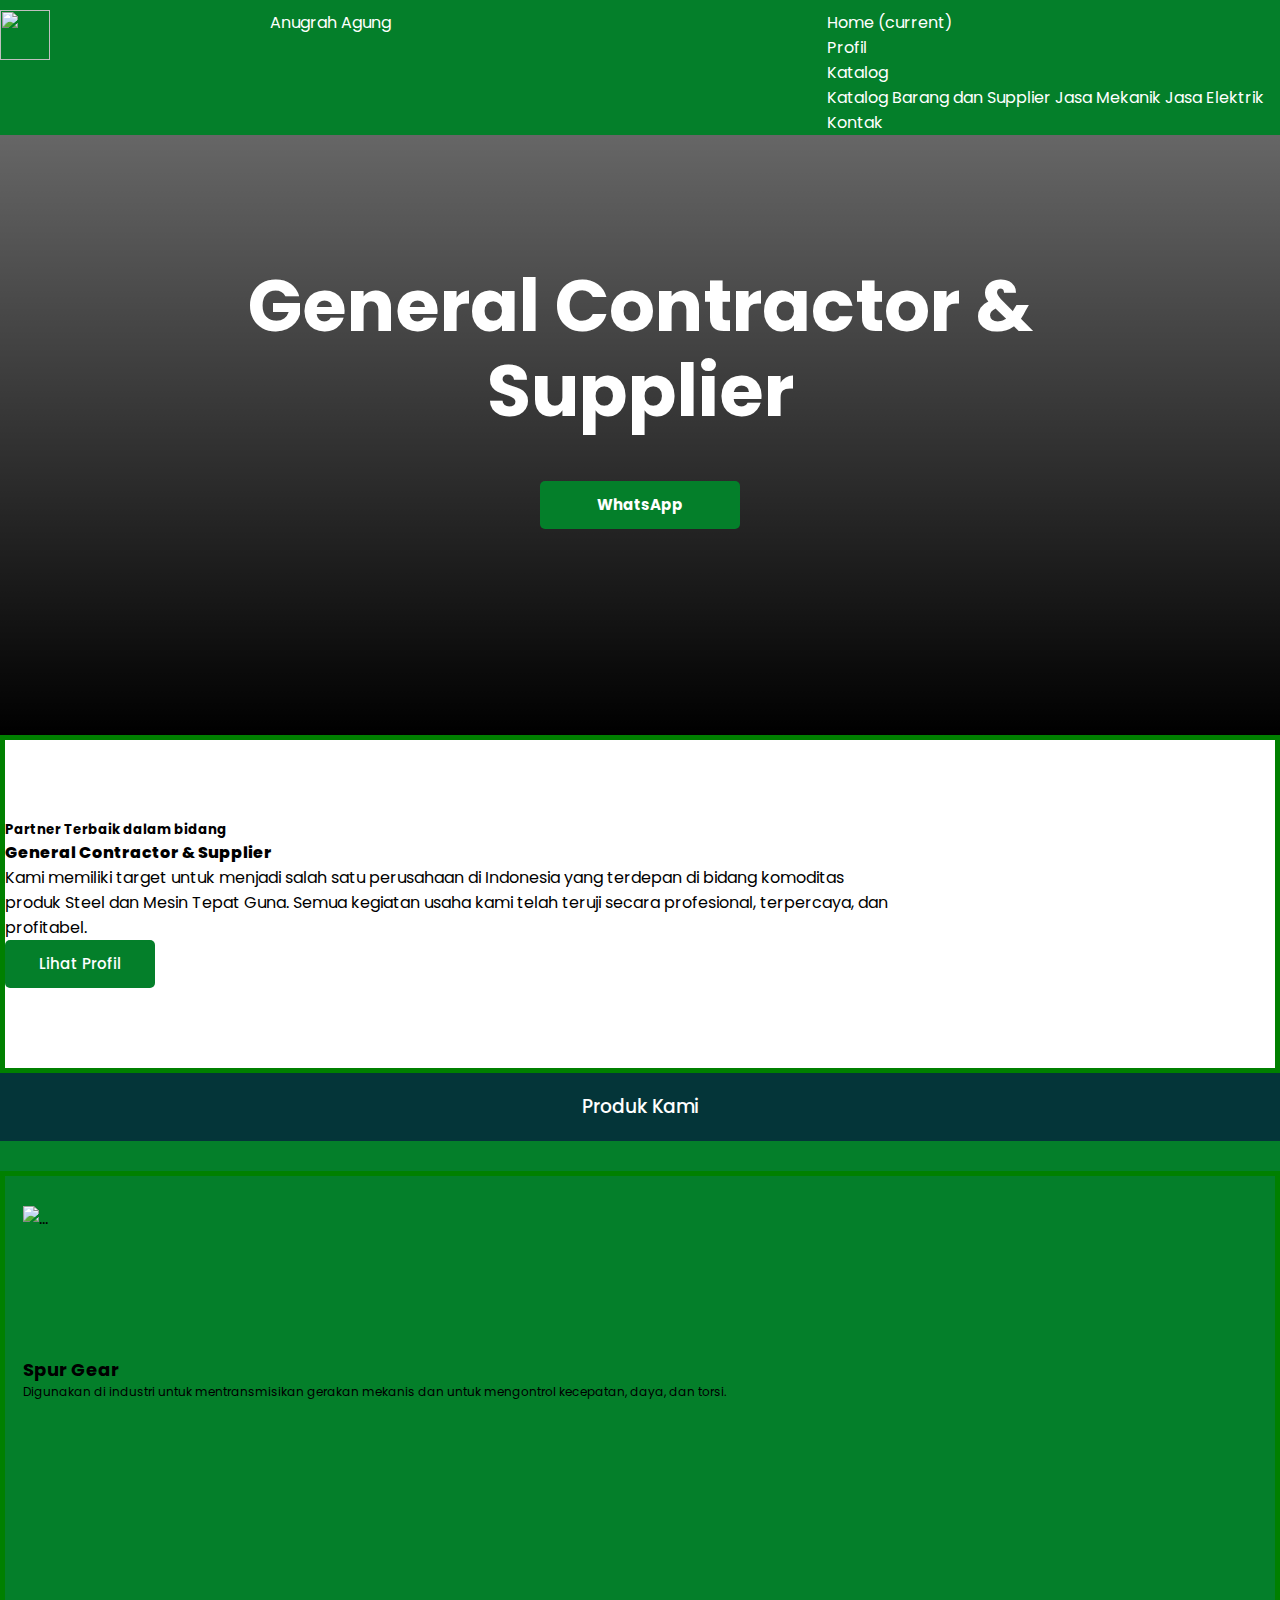
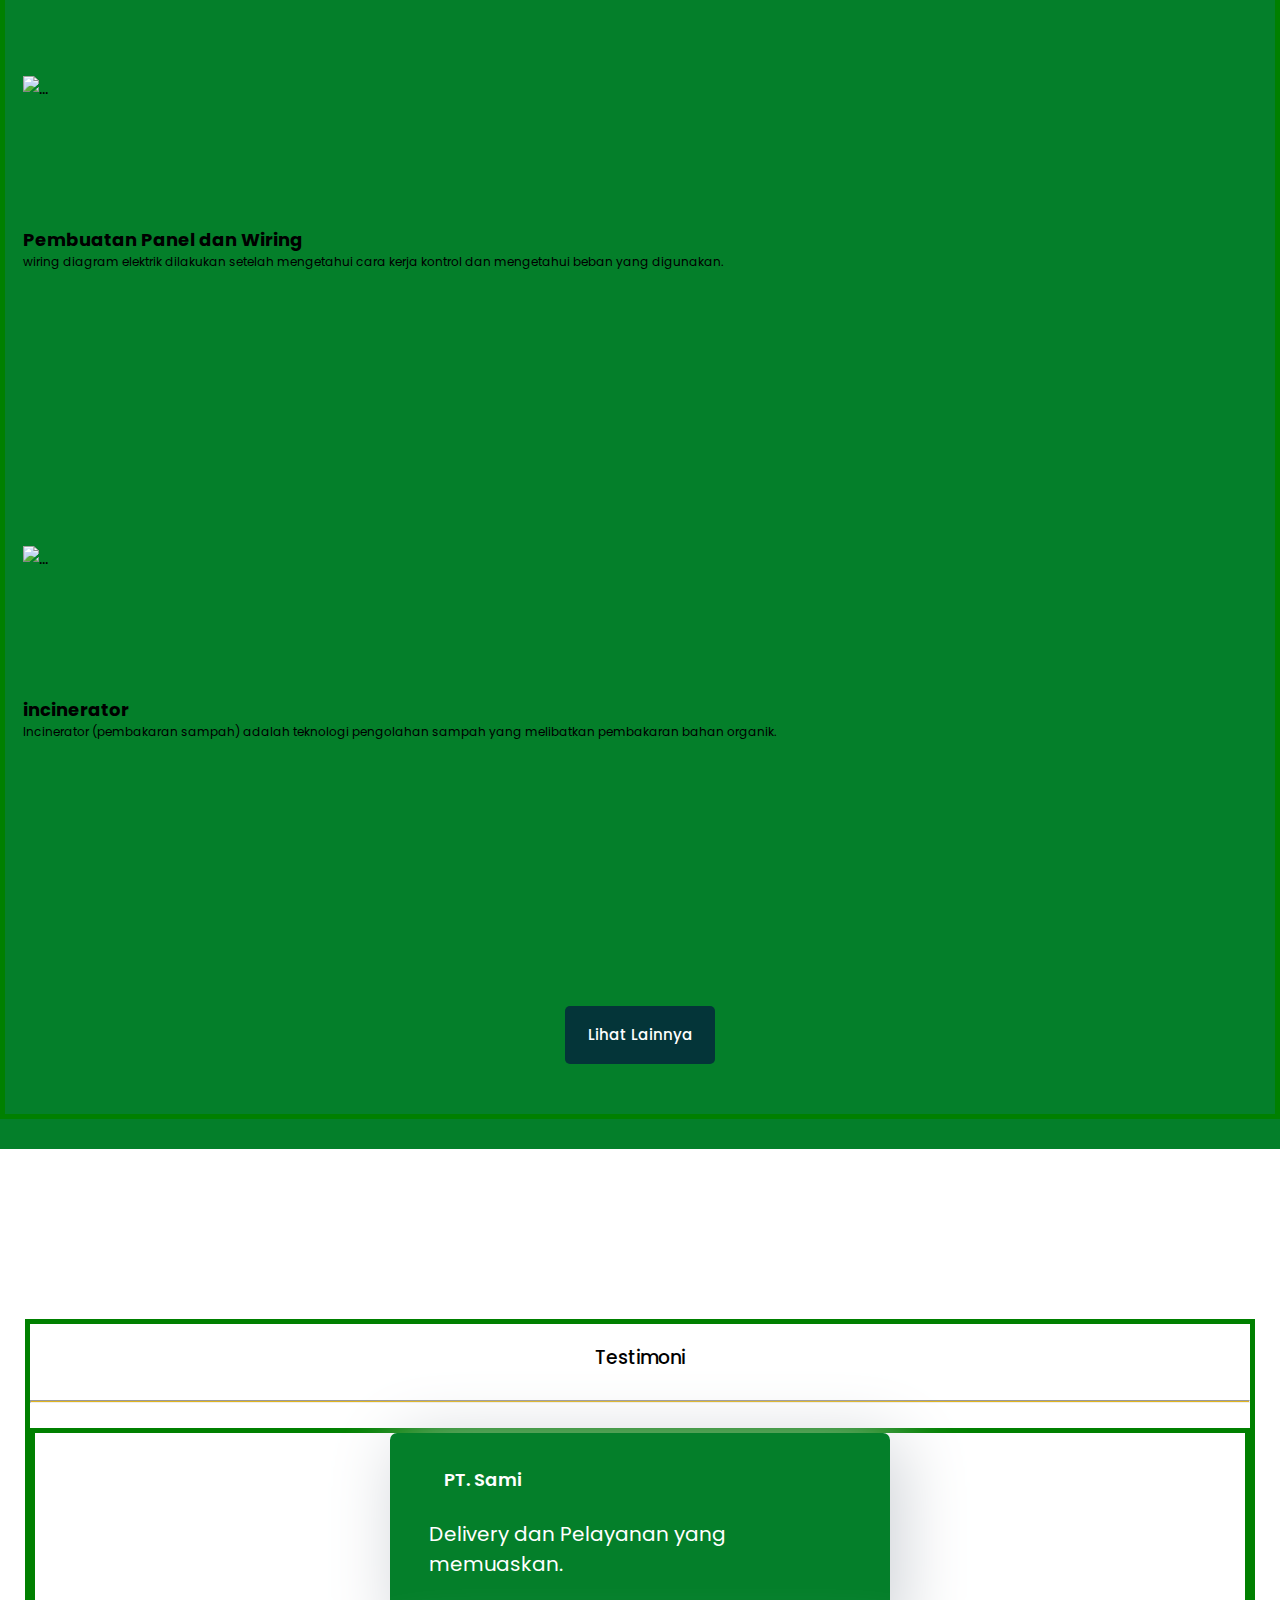
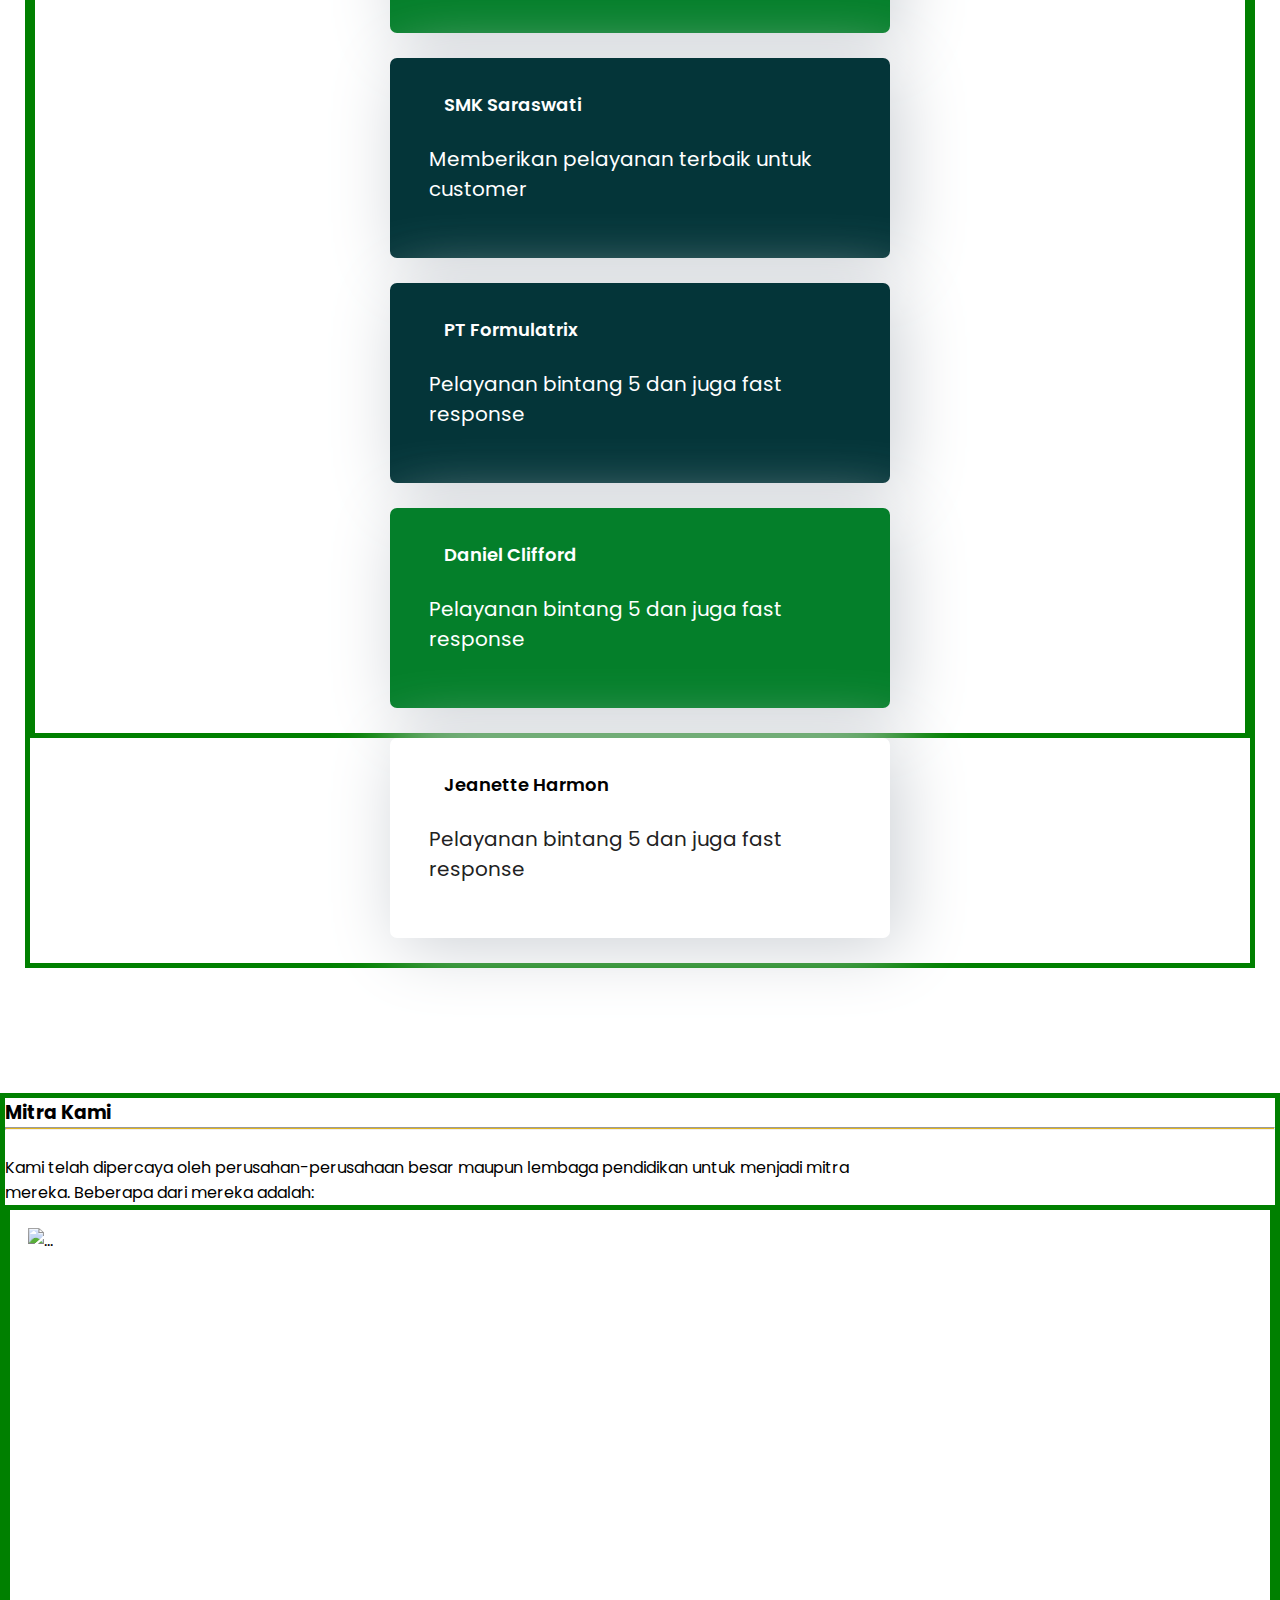
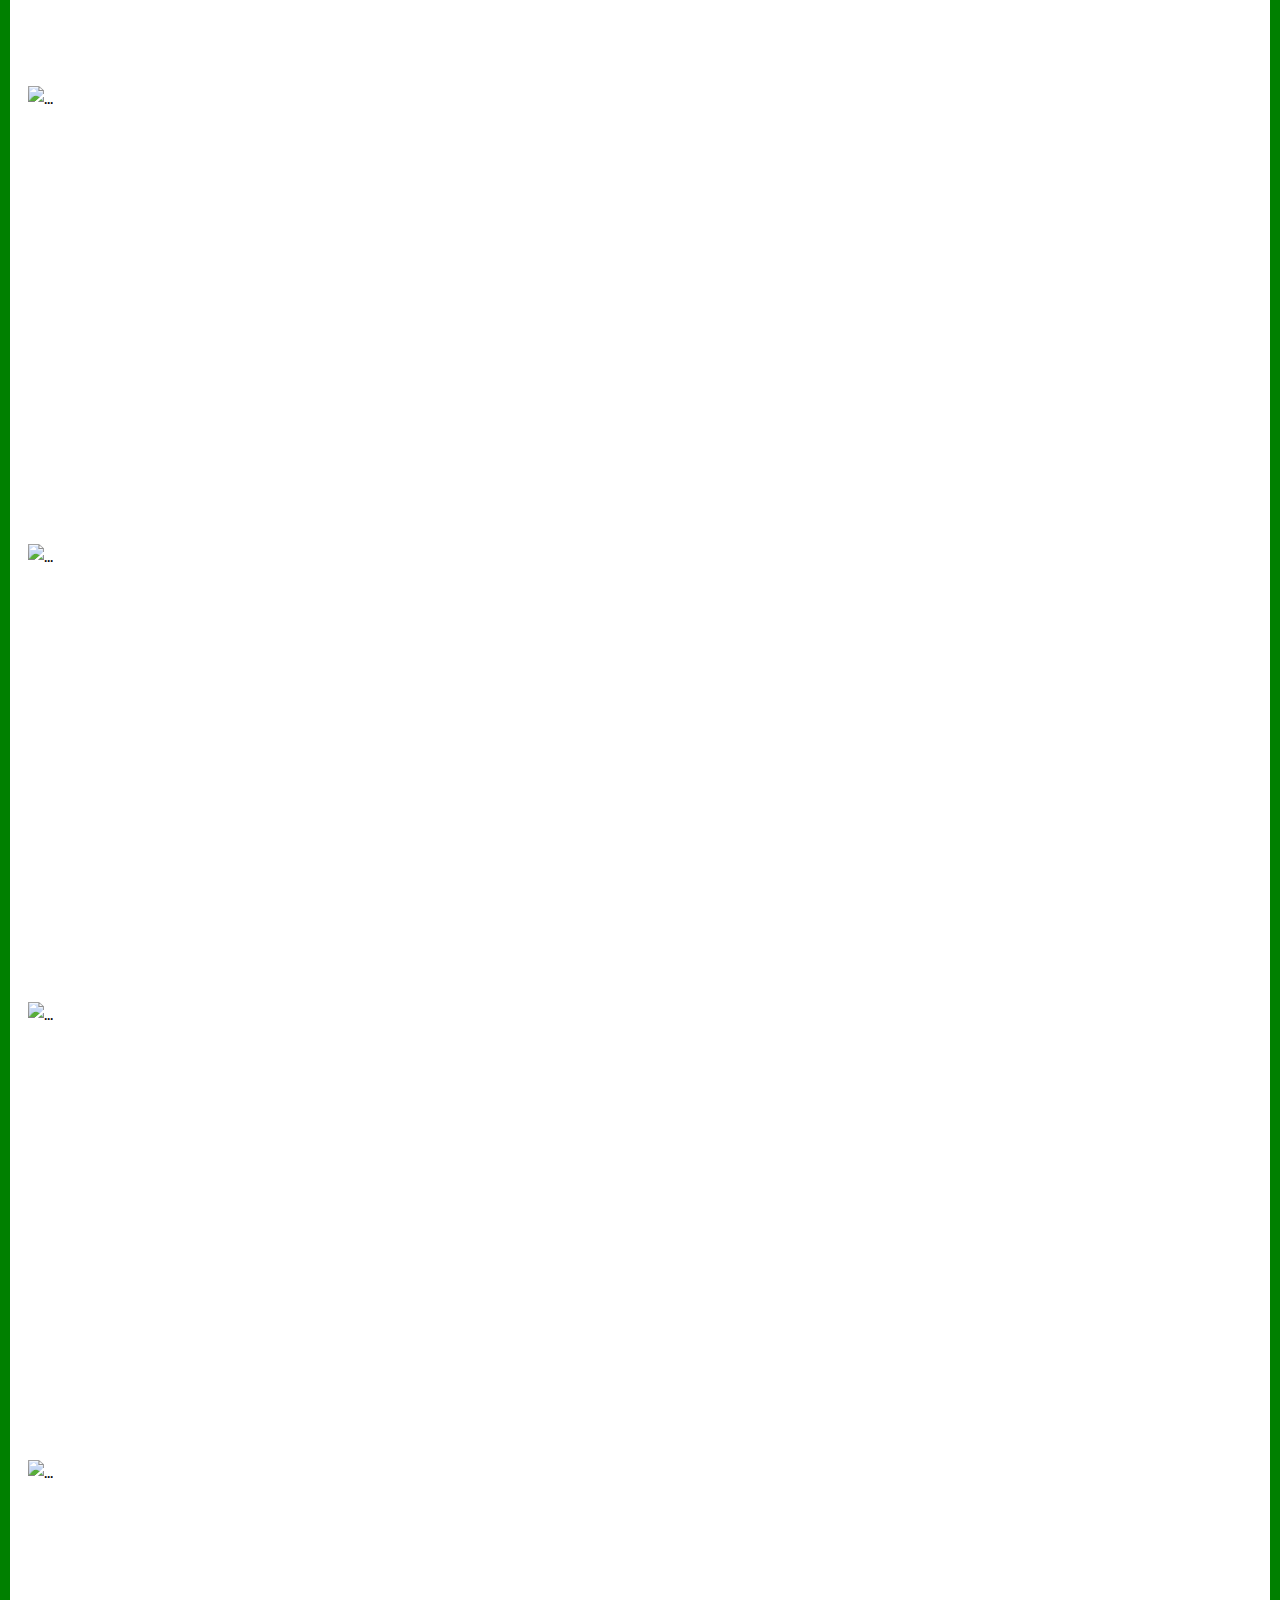
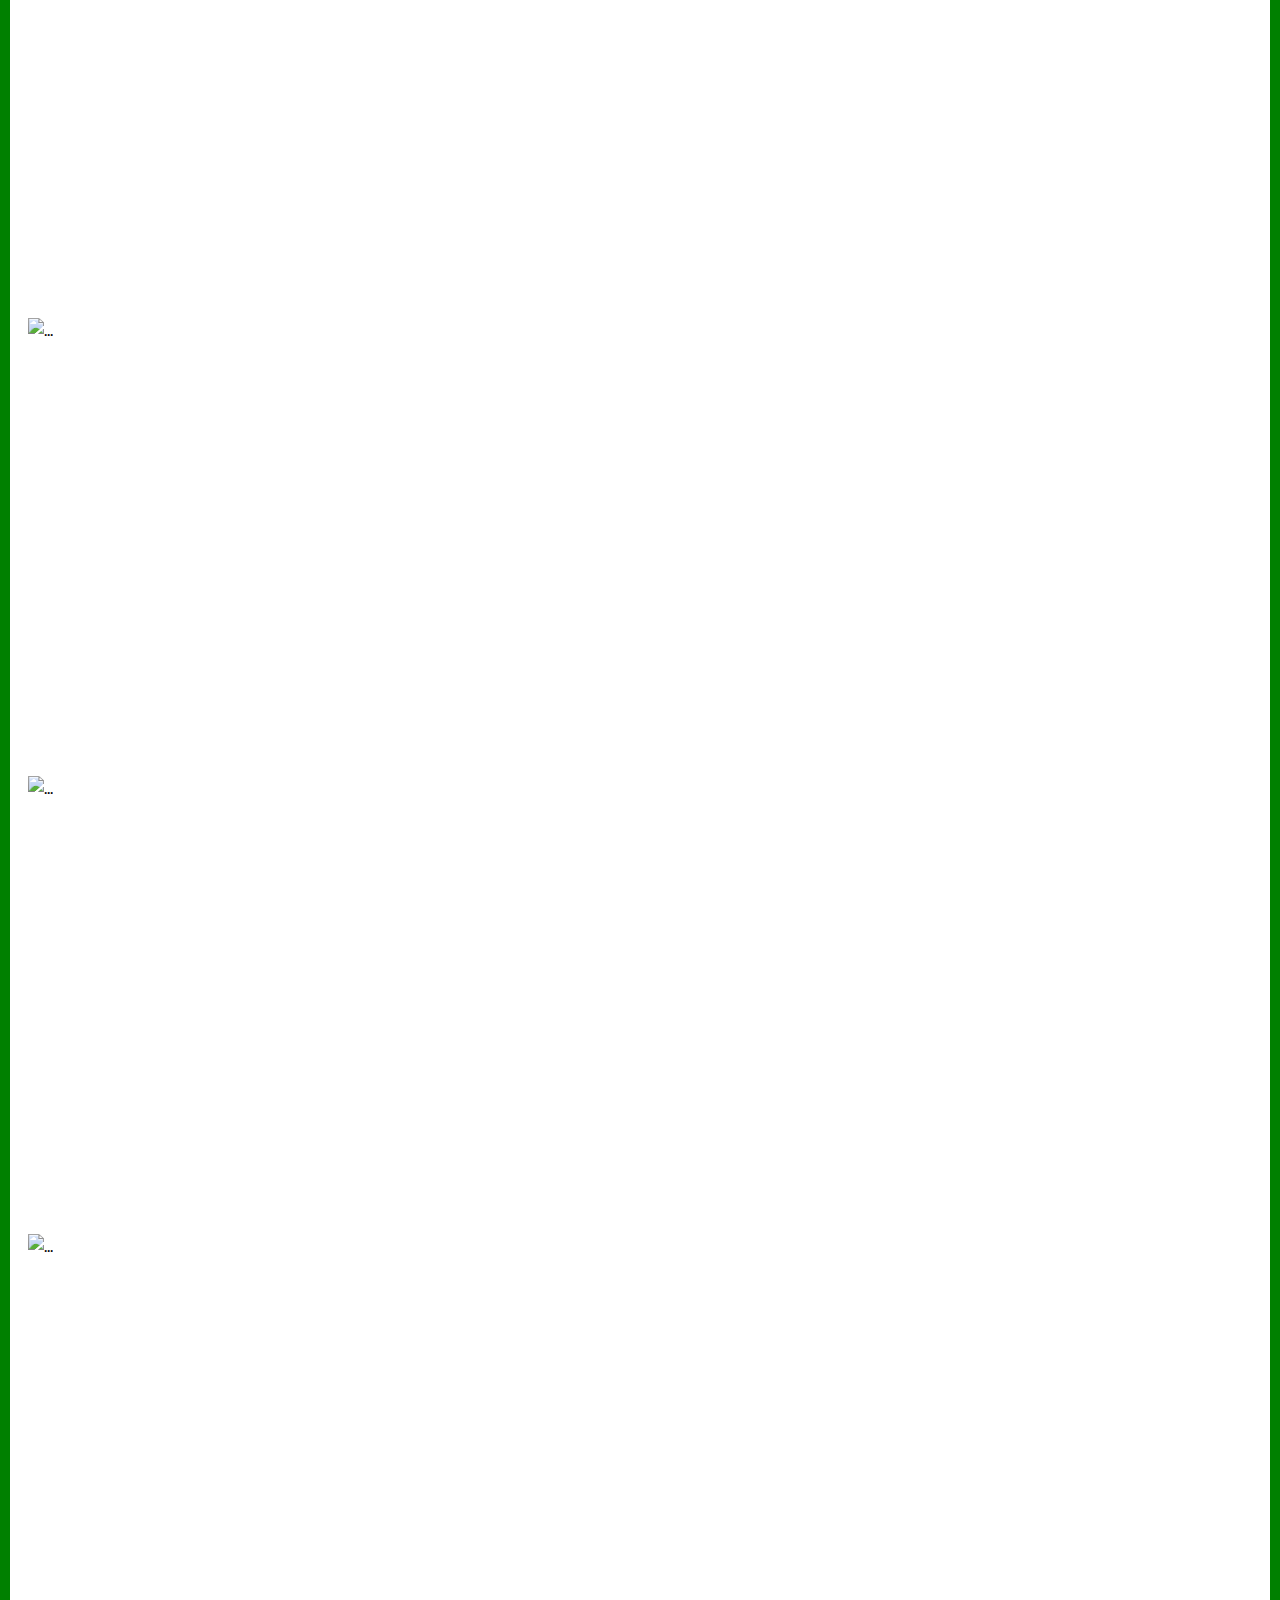
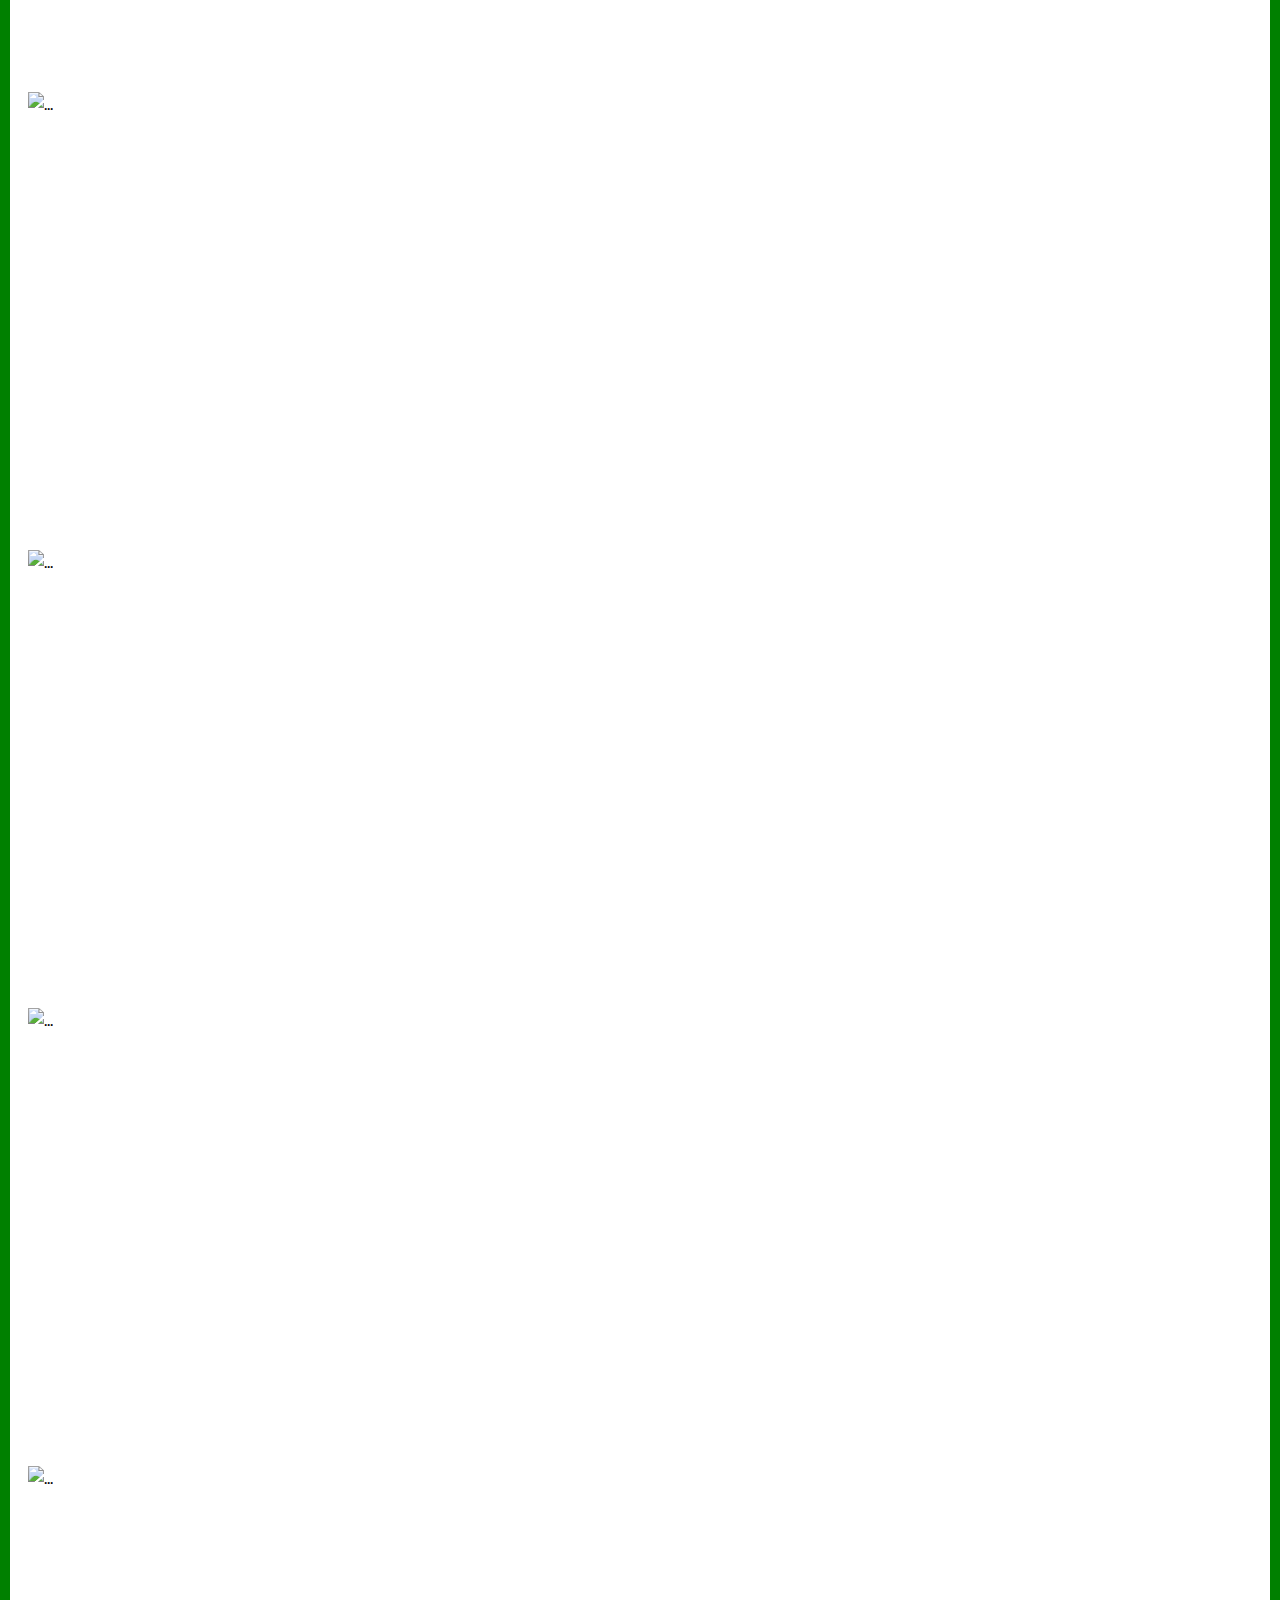
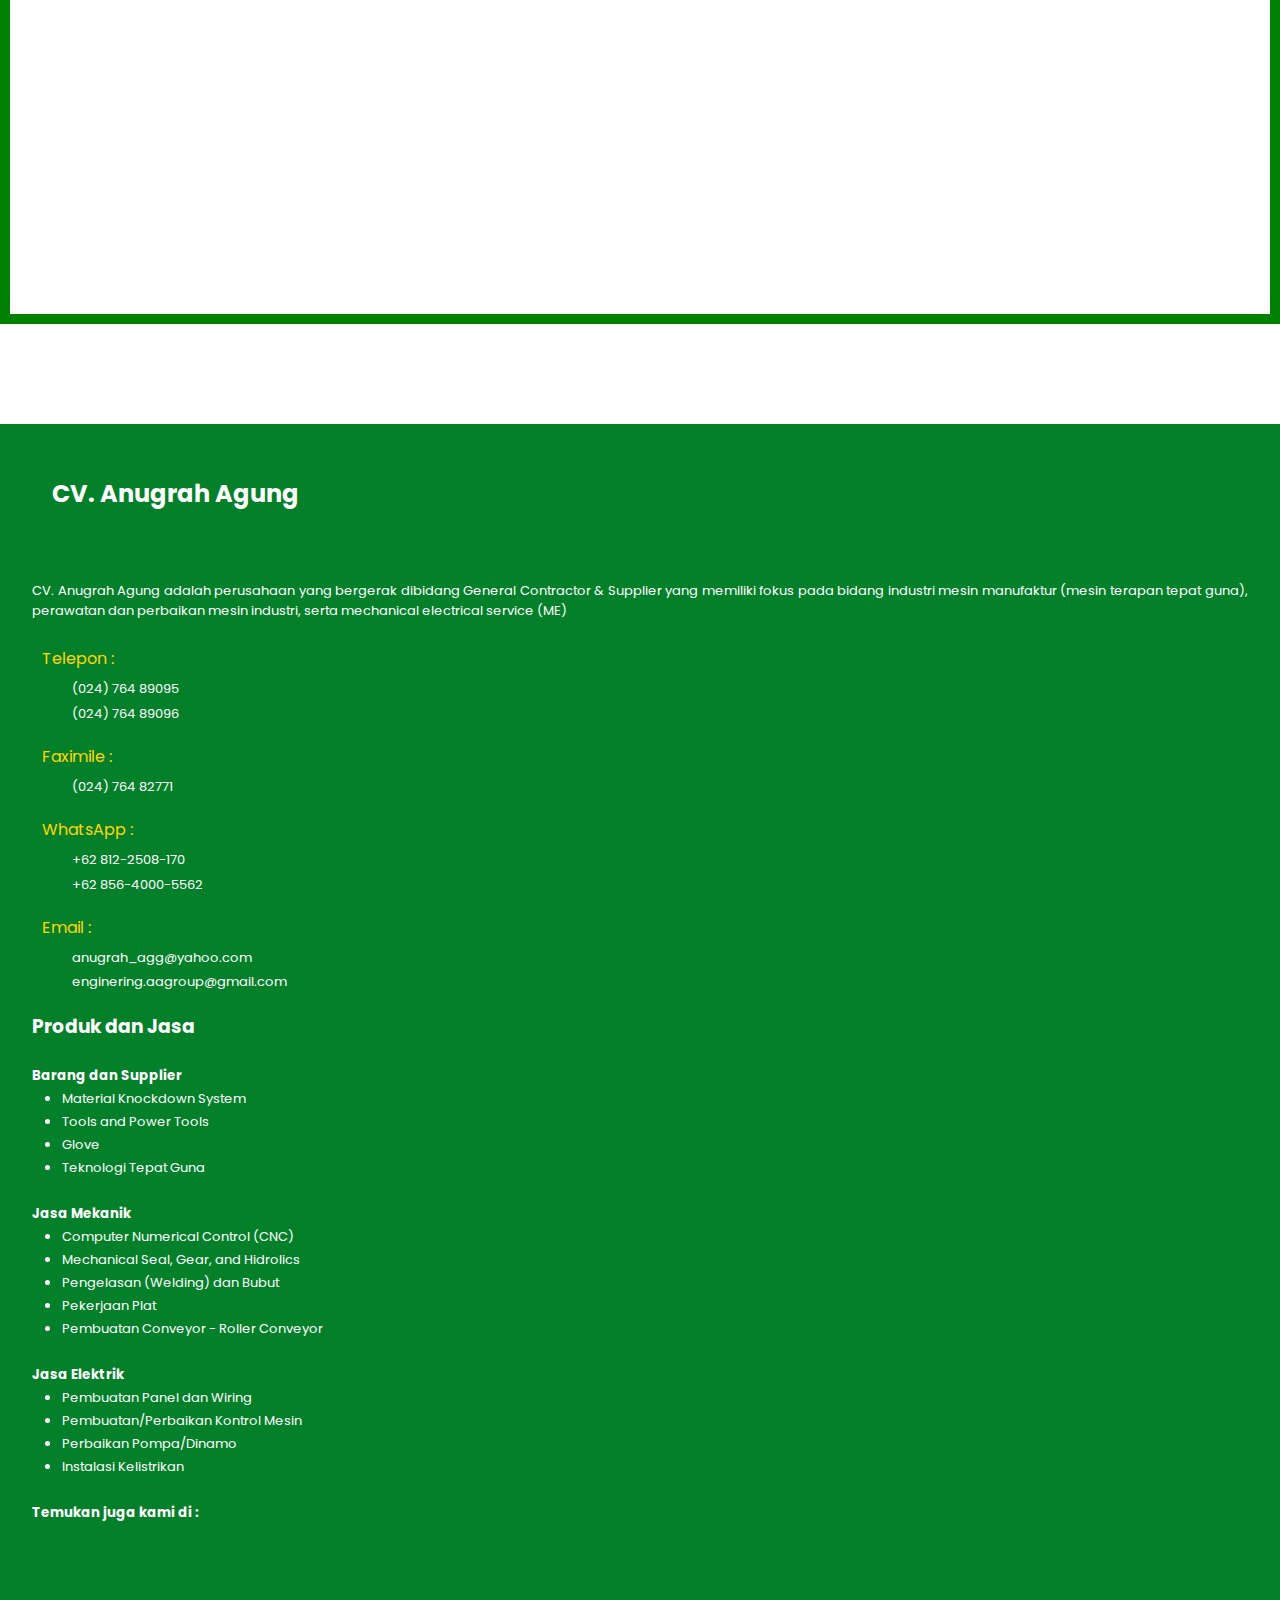
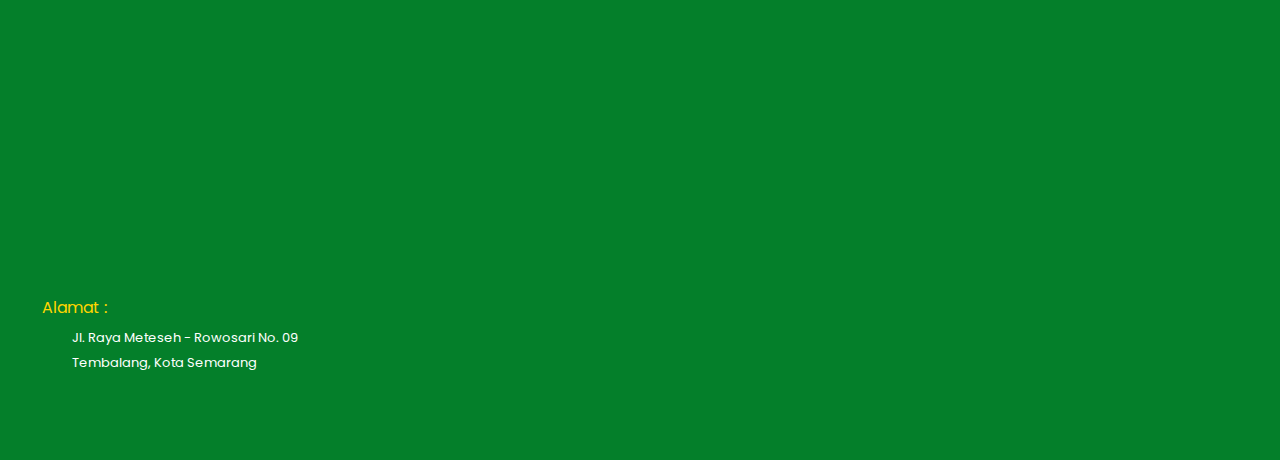
==== index.html @ a9efba34 "Add files via upload" ====
<!DOCTYPE html>
<html lang="en">
<head>
    <meta charset="UTF-8">
    <meta http-equiv="X-UA-Compatible" content="IE=edge">
    <meta name="viewport" content="width=device-width, initial-scale=1.0">
    <title>Home</title>

    <link rel="icon" type="image/x-icon" href="images/logo.png">
    
    <link rel="stylesheet" href="https://cdn.jsdelivr.net/npm/bootstrap@4.6.2/dist/css/bootstrap.min.css" integrity="sha384-xOolHFLEh07PJGoPkLv1IbcEPTNtaed2xpHsD9ESMhqIYd0nLMwNLD69Npy4HI+N" crossorigin="anonymous">
    
    <link rel="stylesheet" href="css/style.css">

    <script type="module" src="js/main.js"></script>
    
</head>
<body>
    
    <my-header></my-header>
    <section class="head">
        <div class="bg-back">
            <h1>General Contractor & Supplier</h1>
            <div class="tombol">
              <h4><a href="#">WhatsApp</a></h4>
            </div>
        </div>
    </section>
    <div class="container">
        <div class="about">
            <h5>Partner Terbaik dalam bidang</h5>
            <h4>General Contractor & Supplier</h4>
            <p>
                Kami memiliki target untuk menjadi salah satu perusahaan di Indonesia yang terdepan di bidang komoditas produk Steel dan Mesin Tepat Guna. Semua kegiatan usaha kami telah teruji secara profesional, terpercaya, dan profitabel.
            </p>
            <div class="lihatprofil">
                <h4><a href="profil.html">Lihat Profil</a></h4>
            </div>
        </div>
    </div>
    <div class="terkini mb">
        <div class="judul produk">
            <h3>Produk Kami</h3>
        </div>
        <div class="konten0">
            <div class="container">
                <div class="row">
                    <div class="col-sm-12 col-md-4 col-lg-4"><a href="katalog.html">
                        <div class="card z">
                            <img src="images/p1.webp" class="card-img-top" alt="...">
                            <div class="card-body">
                              <h5 class="card-title">Spur Gear</h5>
                              <p class="card-text">
                                Digunakan di industri untuk mentransmisikan gerakan mekanis dan untuk mengontrol kecepatan, daya, dan torsi.
                              </p>
                            </div>
                          </div>
                    </a></div>
                    <div class="col-sm-12 col-md-4 col-lg-4"><a href="katalog.html">
                        <div class="card z">
                            <img src="images/pn.jpg" class="card-img-top" alt="...">
                            <div class="card-body">
                              <h5 class="card-title">Pembuatan Panel dan Wiring</h5>
                              <p class="card-text">
                                wiring diagram elektrik dilakukan setelah mengetahui cara kerja kontrol dan mengetahui beban yang digunakan.
                              </p>
                            </div>
                          </div>
                    </a></div>
                    <div class="col-sm-12 col-md-4 col-lg-4"><a href="katalog.html">
                        <div class="card z">
                            <img src="images/p3.webp" class="card-img-top" alt="...">
                            <div class="card-body">
                              <h5 class="card-title">incinerator</h5>
                              <p class="card-text">
                                Incinerator (pembakaran sampah) adalah teknologi pengolahan sampah yang melibatkan pembakaran bahan organik.
                              </p>
                            </div>
                        </div>
                      </a>
                    </div>
                </div>
                <div class="lihatlainnya">
                  <h4><a href="katalog.html">Lihat Lainnya</a></h4>
              </div>
            </div>
        </div>
    </div>
    <div class="testimoni mb">
        <main>
            <section class="container-cards">
                <div class="container">
                    <h3>Testimoni</h3>
                    <hr>
                    <div class="row">
                        <div class="col-sm-12 col-md-12 col-lg-9">
                            <div class="container">
                                <div class="row">
                                    <div class="col-sm-12 col-md-12 col-lg-7">
                                        <div class="card violet cardd">
                                            <div class="card__header">
                                              <img src="./images/Logo-PT-SAMI.webp" alt="">
                                              <div class="header-card__name-container">
                                                <p class="name">PT. Sami</p>
                                              </div>
                                            </div>
                                            
                                            <div class="card__description">
                                              <p>
                                                Delivery dan Pelayanan yang memuaskan.
                                              </p>
                                            </div>
                                          </div>
                                    </div>
                                    <div class="col-sm-12 col-md-12 col-lg-5">
                                        <div class="card grayish cardd">
                                            <div class="card__header">
                                              <img src="./images/smk.png" alt="">
                                              <div class="header-card__name-container">
                                                <p class="name">SMK Saraswati</p>
                                              </div>
                                            </div>
                                            
                                            <div class="card__description">
                                              <p>
                                                Memberikan pelayanan terbaik untuk customer
                                              </p>
                                            </div>
                                          </div>
                                    </div>
                                    <div class="col-sm-12 col-md-12 col-lg-5">
                                        <div class="card grayish cardd">
                                            <div class="card__header">
                                              <img src="./images/fm.png" alt="">
                                              <div class="header-card__name-container">
                                                <p class="name">PT Formulatrix</p>
                                              </div>
                                            </div>
                                            <div class="card__description">
                                              <p>
                                                Pelayanan bintang 5 dan juga fast response
                                              </p>
                                            </div>
                                          </div>
                                    </div>
                                    <div class="col-sm-12 col-md-12 col-lg-7">
                                        <div class="card violet cardd">
                                            <div class="card__header">
                                              <img src="./images/pp.png" alt="">
                                              <div class="header-card__name-container">
                                                <p class="name">Daniel Clifford</p>
                                              </div>
                                            </div>
                                            <div class="card__description">
                                              <p>
                                                Pelayanan bintang 5 dan juga fast response
                                              </p>
                                            </div>
                                          </div>
                                    </div>
                                </div>
                            </div>
                        </div>
                        <div class="col-sm-12 col-md-12 col-lg-3">
                            <div class="card white cardd">
                                <div class="card__header">
                                  <img src="./images/pp.png" alt="">
                                  <div class="header-card__name-container black">
                                    <p class="name black">Jeanette Harmon</p>
                                  </div>
                                </div>
                                <!-- <div class="card__title">
                                  <p>
                                    An overall wonderful and rewarding experience
                                  </p>
                                </div> -->
                                <div class="card__description black">
                                  <p>
                                    Pelayanan bintang 5 dan juga fast response
                                  </p>
                                </div>
                              </div>
                        </div>
                    </div>
                </div>
            </section>
          </main>
    </div>
    <div class="container mb">
        <div class="mitra">
            <h3>Mitra Kami</h3><hr>
            <p>
                Kami telah dipercaya oleh perusahan-perusahaan besar maupun lembaga pendidikan untuk menjadi mitra mereka. Beberapa dari mereka adalah:
            </p>
            <div class="konten0">
                <div class="container">
                    <div class="row">
                        <div class="col-sm-12 col-md-4 col-lg-3">
                            <div class="card z">
                                <img src="images/Logo-Bank-Indonesia.webp" class="card-img-top" alt="...">
                              </div>
                        </div>
    
                        <div class="col-sm-12 col-md-4 col-lg-3">
                            <div class="card z">
                                <img src="images/Logo-CCA.webp" class="card-img-top" alt="...">
                              </div>
                        </div>
                        <div class="col-sm-12 col-md-4 col-lg-3">
                            <div class="card z">
                                <img src="images/Logo-Dua-Kelinci.webp" class="card-img-top" alt="...">
                              </div>
                        </div>
                        <div class="col-sm-12 col-md-4 col-lg-3">
                            <div class="card z">
                                <img src="images/Logo-Garuda-Food.webp" class="card-img-top" alt="...">
                              </div>
                        </div>
                        <div class="col-sm-12 col-md-4 col-lg-3">
                            <div class="card z">
                                <img src="images/Logo-Konimex.webp" class="card-img-top" alt="...">
                              </div>
                        </div>
                        <div class="col-sm-12 col-md-4 col-lg-3">
                            <div class="card z">
                                <img src="images/Logo-Polines.webp" class="card-img-top" alt="...">
                              </div>
                        </div>
                        <div class="col-sm-12 col-md-4 col-lg-3">
                            <div class="card z">
                                <img src="images/Logo-PT-SAMI.webp" class="card-img-top" alt="...">
                              </div>
                        </div>
                        <div class="col-sm-12 col-md-4 col-lg-3">
                            <div class="card z">
                                <img src="images/Logo-Sariroti.webp" class="card-img-top" alt="...">
                              </div>
                        </div>
                        <div class="col-sm-12 col-md-4 col-lg-3">
                            <div class="card z">
                                <img src="images/Logo-Sido-Muncul.webp" class="card-img-top" alt="...">
                              </div>
                        </div>
                        <div class="col-sm-12 col-md-4 col-lg-3">
                          <div class="card z">
                              <img src="images/Logo-Sosro.webp" class="card-img-top" alt="...">
                            </div>
                        </div>
                        <div class="col-sm-12 col-md-4 col-lg-3">
                          <div class="card z">
                              <img src="images/Logo-Telkom.webp" class="card-img-top" alt="...">
                            </div>
                        </div>
                        <div class="col-sm-12 col-md-4 col-lg-3">
                          <div class="card z">
                              <img src="images/Logo-Wika.webp" class="card-img-top" alt="...">
                            </div>
                      </div>
                    </div>    
                </div>
            </div>
        </div>
    </div>

    <my-footer></my-footer>


    <!-- JavaScript Bootstrap -->
    <script src="https://cdn.jsdelivr.net/npm/jquery@3.5.1/dist/jquery.slim.min.js" integrity="sha384-DfXdz2htPH0lsSSs5nCTpuj/zy4C+OGpamoFVy38MVBnE+IbbVYUew+OrCXaRkfj" crossorigin="anonymous"></script>

    <script src="https://cdn.jsdelivr.net/npm/bootstrap@4.6.2/dist/js/bootstrap.bundle.min.js" integrity="sha384-Fy6S3B9q64WdZWQUiU+q4/2Lc9npb8tCaSX9FK7E8HnRr0Jz8D6OP9dO5Vg3Q9ct" crossorigin="anonymous"></script>
</body>
</html>
---- css/style.css ----
@import url(nafoot.css);

.container{
    margin: auto;
    /* border: 5px solid red; */
    /* display: flex;
    justify-content: center;
    justify-items: center; */
}

hr {
    height: 3px;
    background-color: #e0b420;
    margin-top: 0;
    margin-bottom: 25px;
  }
  
/* ---------------------------------------------------------------------- */

.head .bg-back{
    background: linear-gradient(rgba(0,0,0,.6), rgba(0,0,0,1)), url(../images/awal.png);
    height: 600px;
    background-repeat: no-repeat;
    background-size: cover;
    background-position: center;
    overflow: hidden;
    color: #fff;
    padding: 10%;
}

.head .bg-back h1 {
    font-weight: 700;
    font-size: 72px;
    line-height: 85px;
    margin-bottom: 2rem;
  }
  
  .head .bg-back h4 {
    font-size: 15px;
    line-height: 48px;
    background: #047F2A;
    width: 200px;
    margin: 1rem;
    /* margin: auto; */
    border-radius: 5px;
  }

  .head .bg-back h4:hover{
    background: transparent;
    border: 1px solid #fff;
  }

  .head .bg-back a {
    color: #fff;
  }
  
  .head .bg-back h1,
  .head .bg-back h4 {
    text-align: center;
  }



/* ------------------------------------------------------------------------ */

.about{
    margin-top: 5rem;
    width: 70%;
    margin-bottom: 5rem;
}

.about h4{
    font-weight: 800;
}

/* .tentang .lihatprofil button{
    text-align: center;
    margin-top: 2rem;
    background: #047F2A;
    width: 20%;
    border: none;
    padding: 5px;
    border-radius: 10px;
    margin: auto;
    color: #fff;
} */

.lihatprofil h4{
    border: 1px solid black;
    display: flex;
    justify-content: center;

    font-size: 15px;
    line-height: 48px;
    background: #047F2A;
    width: 150px;
    /* margin: auto; */
    border-radius: 5px;

    border: none;
    color: #fff;
    font-weight: 500;
}

.lihatprofil h4 a{
    color: #fff;
}


/* ---------------------------------------------------------------------- */

.terkini{
    margin-top: 4rem;
    margin: auto;
}

/* tengah teks */
.terkini h3{
    border: 1px solid black;
    display: flex;
    justify-content: center;
    padding: 10px;

    line-height: 48px;
    background: #043539;
    /* width: 150px; */
    margin: auto;
    /* border-radius: 5px; */

    border: none;
    color: #fff;
    font-weight: 500;
}

.terkini .card img{
    height: 3000px;
}

.lihatlainnya h4{
    border: 1px solid black;
    display: flex;
    justify-content: center;

    font-size: 15px;
    line-height: 48px;
    background: #043539;
    width: 150px;
    margin: auto;
    border-radius: 5px;

    border: none;
    color: #fff;
    font-weight: 500;

    margin-top: 20px;
    margin-bottom: 50px;

    padding: 5px;
}

.lihatlainnya h4 a{
    color: #fff;
}

.lihatlainnya h4:hover{
    color: #fff;
    background: transparent;
    border: 2px solid #fff;
}

.terkini .konten0{
    height: fit-content;
    background: #047F2A;
    padding-top: 30px;
    padding-bottom: 30px;
}

.card{
    padding: 10px;
    color: black;
    min-height: 450px;
}

.testimoni .card__description{
    color: white;
}

.testimoni .card{
    padding: 10px;
    /* color: white; */
    min-height: 200px;
}

.black{
    color: #222222;
}

.konten0 a:hover{
    font-weight: normal;
}

.card img{
    height: 200px;
}

.mitra .card img{
    height: fit-content;
    object-fit: cover;
}

.terkini .col-md-4 .card-title {
    color: black;
    font-size: 18px;
}

.terkini .col-md-4 .card-text {
    color: black;
    font-size: 12px;
}

.terkini .col-md-4 img {
    height: 250px;
}

.terkini .col-sm-12 {
    margin-top: 20px;
}
    


/* ---------------------------------------------------------------------- */

/* *{
    border: 1px solid red;
} */
:root{
    /* ### Primary */
    
    --Moderate-violet: hsl(263, 55%, 52%);
    --Very-dark-grayish-blue: hsl(217, 19%, 35%);
    --Very-dark-blackish-blue: hsl(219, 29%, 14%);
    --White: hsl(0, 0%, 100%);
    
    /* ### Neutral */
    
    --Light-gray: hsl(0, 0%, 81%);
    --Light-grayish-blue: hsl(210, 46%, 95%);
    }
    
    .container-cards{
        padding: 70px 25px 25px;
        
    }

    .testimoni h3{
            border: 1px solid black;
            display: flex;
            justify-content: center;
            padding: 10px;
        
            line-height: 48px;
            
            /* width: 150px; */
            margin: auto;
            /* border-radius: 5px; */
        
            border: none;
            color: black;
            font-weight: 500;

            margin-bottom: .5rem;
    }

    .testimoni .card{
        border: 1px solid transparent;
        border-radius: 7px;
        margin: auto;
        margin-bottom: 25px;
        padding: 25px 38px;
        max-width: 500px;
        box-shadow:  9px 9px 70px #ccd0d5;
        
    }

    .mb{
        margin-bottom: 100px;
    }

    .violet{
        background: #047F2A;
        background-image: url("./images/bg-pattern-quotation.svg");
        background-repeat: no-repeat;
        background-position:90% 0%;
    }

    .cardd .card__title{
        font-size: 15px;
        font-weight: 600;
    }

    .cardd .card__description{
        /* opacity: 0.7; */
        font-size: 20px;
        /* font-size: 13px;
        font-weight: 500; */
    }

    .grayish{
        background: #043539;
    }
    .text-white{
        color: var(--Light-grayish-blue);
    }
    .white{
        background:var(--White);
    }
    .card__header{
        display: flex; 
        align-items: center;  
    }
    .card__header img{
        border-radius: 100%;
        height: 40px;
    }
    .card__header p{
        margin: 0 0 0 15px;
        /* font-size: 13px; */
        font-size: 18px;
    }
    .ocupation{
        opacity: 0.5;
    }
    /* .card__title{
        font-weight: 600;
        font-size: 19px;
    }*/
    .card__description{
        /* opacity: 0.7; */
        font-size: 13px;
        /* font-weight: 500; */
        margin-top: 20px;
    }

    .testimoni .card .name{
        font-weight: 600;
        color: white;
    }

    .testimoni .black{
        color: #222222;
    }

    .testimoni .name.black{
        color: black;
    }

    .mitra p{
        width: 70%;
    }

    .z{
        overflow: hidden;
        padding: 10px;
        margin: .5rem;
        justify-content: center;

    }

    .z img{
        /* border: 3px solid #fff; */
        width: 100%;
        min-height: 150px;
        object-fit: cover;
    }

/* ---------------------------------------------------------------------- */

.lebih-banyak h4{
    border: 1px solid black;
    display: flex;
    justify-content: center;

    font-size: 15px;
    line-height: 48px;
    background: #047F2A;
    width: 150px;
    /* margin: auto; */
    border-radius: 5px;

    border: none;
    color: #fff;
    font-weight: 500;
}

.lebih-banyak h4 a{
    color: #fff;
}

.banyak{
    display: flex;
    justify-content: center;

    width: 100%;
    overflow: hidden;
    margin-bottom: 20px;
}

.banyak1{
    width: 60%;
    max-height: 200px;
    object-fit: cover;
    min-height: 300px;
}

.katalog-1{
    margin-top: 15%;
}

.ngi{
    margin-bottom: 150px;
}

.bwh{
    min-height: 170px;
}

/* --------------------------------------------------------- */
.image-gallery {
    width: 100%;
    max-width: 1150px;
    margin: 0 auto;
    padding: 50px 20px;
    display: grid;
    grid-template-columns: repeat(auto-fit, minmax(250px, 1fr));
    grid-auto-rows: 250px;
    grid-auto-flow: dense;
    grid-gap: 20px;
    margin-bottom: 150px;
  }
  
  .image-gallery .image-box {
    position: relative;
    background-color: #d7d7d8;
    overflow: hidden;
    height: initial;
  }
  
  .image-gallery .image-box:nth-child(7n + 1) {
    grid-column: span 2;
    grid-row: span 2;
  }
  
  .image-gallery .image-box img {
    width: 100%;
    height: 100%;
    object-fit: cover;
    transition: all 0.5s ease;
  }
  
  .image-gallery .image-box:hover img {
    transform: scale(1.1);
  }
  
  .image-gallery .image-box .overlay {
    position: absolute;
    top: 0;
    right: 0;
    bottom: 0;
    left: 0;
    background-color: #fafafaf2;
    display: flex;
    align-items: center;
    justify-content: center;
    opacity: 0;
    transition: all 0.5s ease;
    z-index: 1;
  }
  
  .image-gallery .image-box:hover .overlay {
    top: 20px;
    right: 20px;
    bottom: 20px;
    left: 20px;
    opacity: 1;
  }
  
  .image-gallery .image-box .details {
    text-align: center;
  }
  
  .image-gallery .image-box .details .title {
    margin-bottom: 8px;
    font-size: 24px;
    font-weight: 600;
    position: relative;
    top: -5px;
    opacity: 0;
    visibility: hidden;
    transition: all 0.3s ease;
  }
  
  .image-gallery .image-box .details .category {
    font-size: 18px;
    font-weight: 400;
    position: relative;
    bottom: -5px;
    opacity: 0;
    visibility: hidden;
    transition: all 0.3s ease;
  }
  
  .image-gallery .image-box:hover .details .title {
    top: 0px;
    opacity: 1;
    visibility: visible;
    transition: all 0.3s 0.2s ease;
  }
  
  .image-gallery .image-box:hover .details .category {
    bottom: 0;
    opacity: 1;
    visibility: visible;
    transition: all 0.3s 0.2s ease;
  }
  
  .image-gallery .image-box .details .title a,
  .image-gallery .image-box .details .category a {
    color: #222222;
    text-decoration: none;
  }

  /* ------------------------------------------------------------------- */

  

 .detail{
    border-bottom: 3px solid var(--color1);
    margin: 1rem 2rem;
    padding: 1rem;
    font-family: var(--Lexend);
    font-size: 1.3rem;

    background: #043539;
    border-radius: 5px;

    color: #fff;
    font-size: 18px;

}

.detail-content{
    /* border: 3px solid var(--color1); */
    margin: 2rem 1rem;
    padding: 0 .5rem;
}

.detail-content p{
    color: var(--text-gray);
}

.detail-content h4{
    font-weight: 600;
}

.detail-content .final{
    margin: 1rem 0;
    overflow: hidden;
}

.detail-content .final img{
    /* border: 3px solid #fff; */
    width: 180px;
    height: 120px;
    object-fit: cover;

    float: right;

    margin: .5rem;

    /* buat bikin ke tengah */
    /* display: block;
    margin: auto; */
    }

    .detail-content .final2{
        margin: 1rem 0;
        overflow: hidden;
    }

    .detail-content .final2 img{
        width: 100%;
        height: 100%;
        object-fit: cover;
    
        float: right;
    
        margin: .5rem;
        display: block;
        margin: auto;
    }
    
    .final2{
        /* min-height: 300px; */
        padding: 0 2.5rem;
    }

    .phg2{
        height: 250px;
        border-radius: 20px;
        background-color: #ffffff;
        margin-bottom: 30px;
        /* box-shadow: 20px 20px 20px #ccd0d5; */
        border: 5px double #e0b420;
        overflow: hidden;
        /* padding: 30px; */
    }

  /* -------------------------------------------------------------------- */

  /* .legalitas {
    background-color: #043539;
    color: white;
    padding: 10px;
  } */
  
  .legalitas h3 {
    text-align: center;
  }
  
  /* Let's make it responsive */
  @media (max-width: 768px) {
    .banyak1{
        width: 60%;
        max-height: 200px;
        object-fit: cover;
        min-height: 150px !important;
    }

    .tombol{
        margin: auto;
    }

    .image-gallery {
      grid-template-columns: repeat(auto-fit, minmax(250px, 1fr));
      grid-auto-rows: 250px;
    }
  
    .image-gallery .image-box:nth-child(7n + 1) {
      grid-column: unset;
      grid-row: unset;
    }
  }

/* ---------------------------------------------------------------------- */

.bg-back h4{
    /* display: inline-block;
    margin: auto; */
}

.tombol{
    display: flex;
    justify-content: center;
}

/* ---------------------------------------------------------------------- */

@media only screen and (max-width: 1400px){

    .banyak1{
        width: 60%;
        max-height: 200px;
        object-fit: cover;
        min-height: 150px !important;
    }

    .tombol{
        margin: auto;
    }
    
    .container{
        border: 5px solid green;
    }

    .maps{
        width: 100%;
        height: 300px;
    }

    .bwh{
        min-height: 190px !important;
    }

}

@media only screen and (max-width: 992px){

    .banyak1{
        width: 60%;
        max-height: 200px;
        object-fit: cover;
        min-height: 150px !important;
    }

    .tombol{
        margin: auto;
    }
    
    .container{
        border: 5px solid blue; 
    }

    .head .bg-back h1{
        font-size: 60px !important; 
        line-height: normal;
    }

    .sub3{
        margin-top: 30px;
    }

    .maps{
        width: 100%;
        height: 300px;
    }

    .z{
        overflow: hidden;
        padding: 10px;
        margin: .5rem;

    }

    .z img{
        /* border: 3px solid #fff; */
        width: 100%;
        object-fit: cover;
    }

    .card{
        padding: 10px;
        color: black;
        min-height: 550px;
    }
    

}


@media only screen and (max-width: 750px){

    .banyak1{
        width: 60%;
        max-height: 200px;
        object-fit: cover;
        min-height: 150px !important;
    }

    .tombol{
        margin: auto;
    }

    .container{
        /* border: 5px solid purple; */
        
    }

    .head .bg-back h1{
        font-size: 55px !important; 
        line-height: normal;
    }

    .sub3{
        margin-top: 30px;
    }

    .maps{
        width: 100%;
        height: 300px;
    }

    .bwh{
        min-height: auto !important;
    }

    .z{
        overflow: hidden;
        padding: 10px;
        margin: .5rem;

    }

    .z img{
        /* border: 3px solid #fff; */
        width: 100%;
        object-fit: cover;
    }
}

@media only screen and (max-width: 520px){
    .banyak1{
        width: 60%;
        max-height: 200px;
        object-fit: cover;
        min-height: 150px !important;
    }

    .tombol{
        margin: auto;
    }

    .container{
        border: 5px solid yellow;
        
    }

    .head .bg-back h1{
        font-size: 45px !important; 
        line-height: normal;
    }

    .sub3{
        margin-top: 30px;
    }

    .maps{
        width: 100%;
        height: 300px;
    }

    .bwh{
        min-height: auto !important;
    }

    .z{
        overflow: hidden;
        padding: 10px;
        margin: .5rem;

    }

    .z img{
        /* border: 3px solid #fff; */
        width: 100%;
        object-fit: cover;
    }

    /* .maps{
        width: 90%;
        height: 70%;
    } */
}
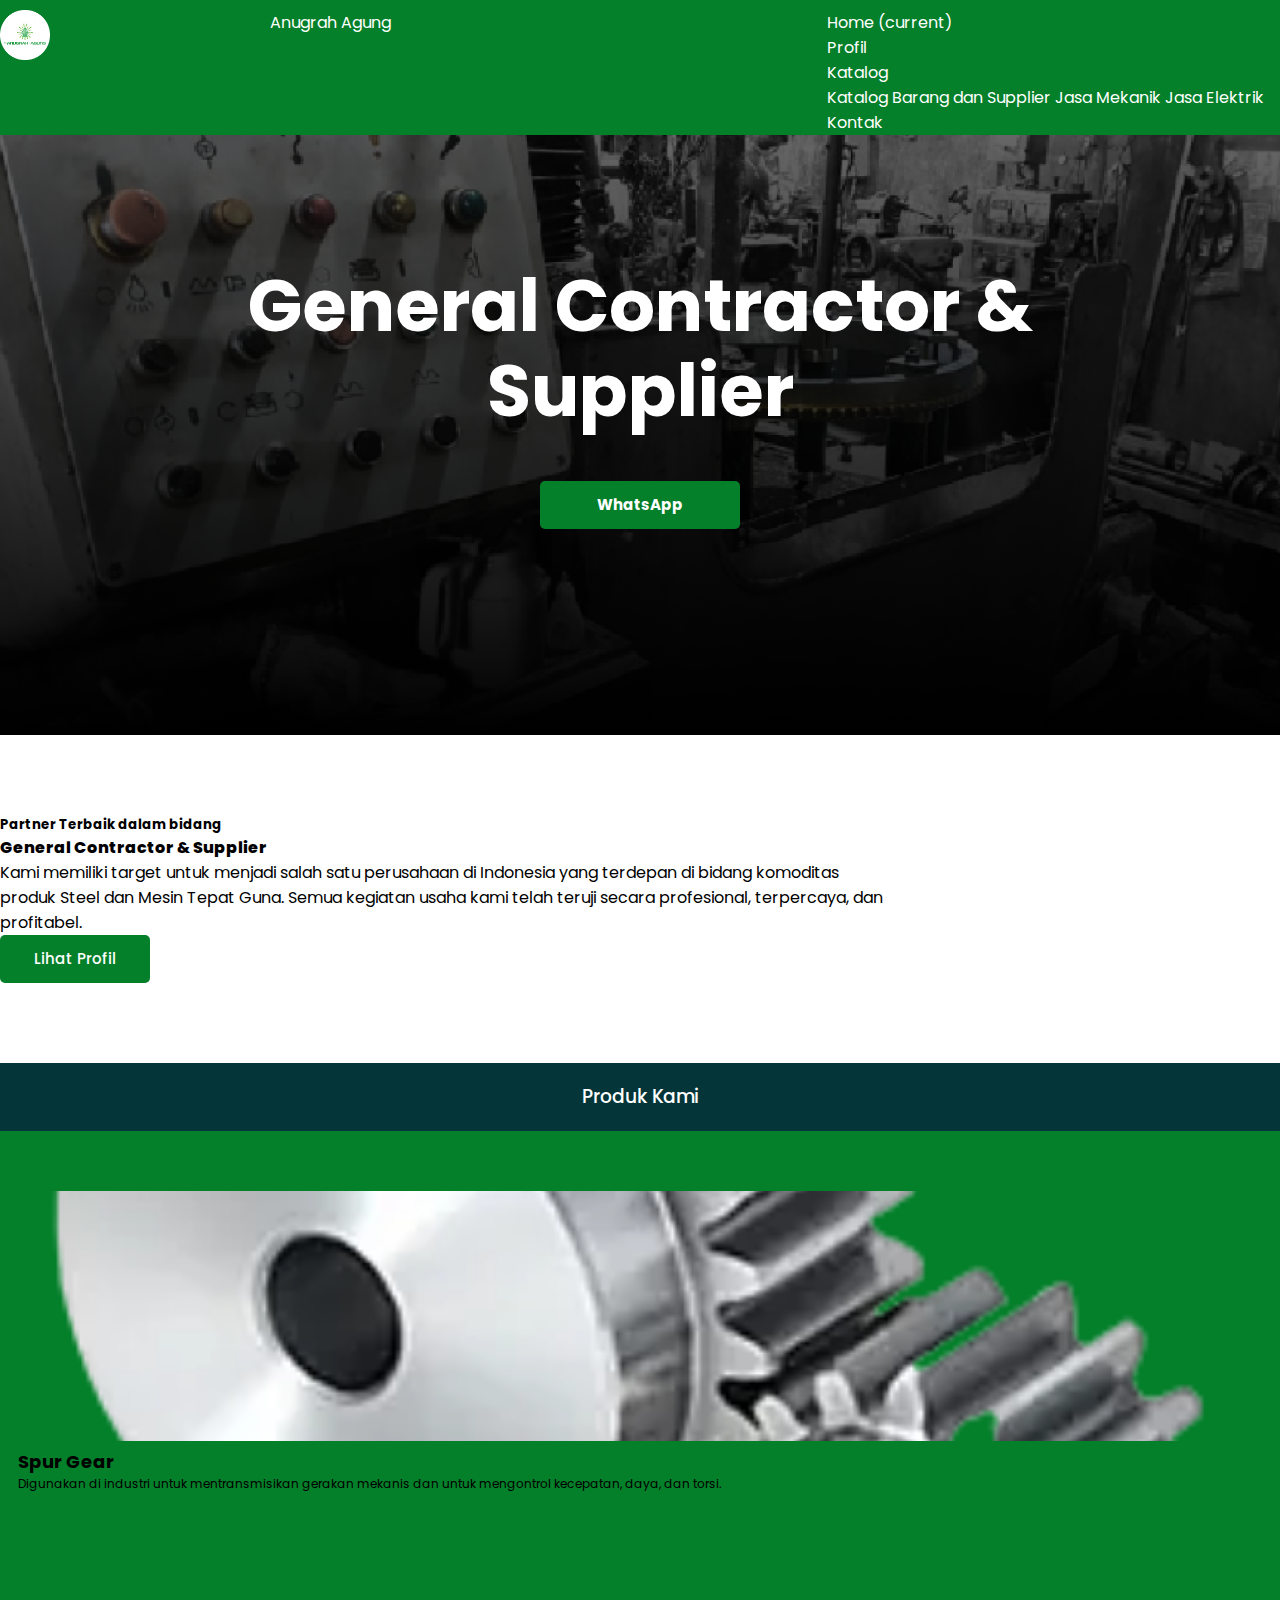
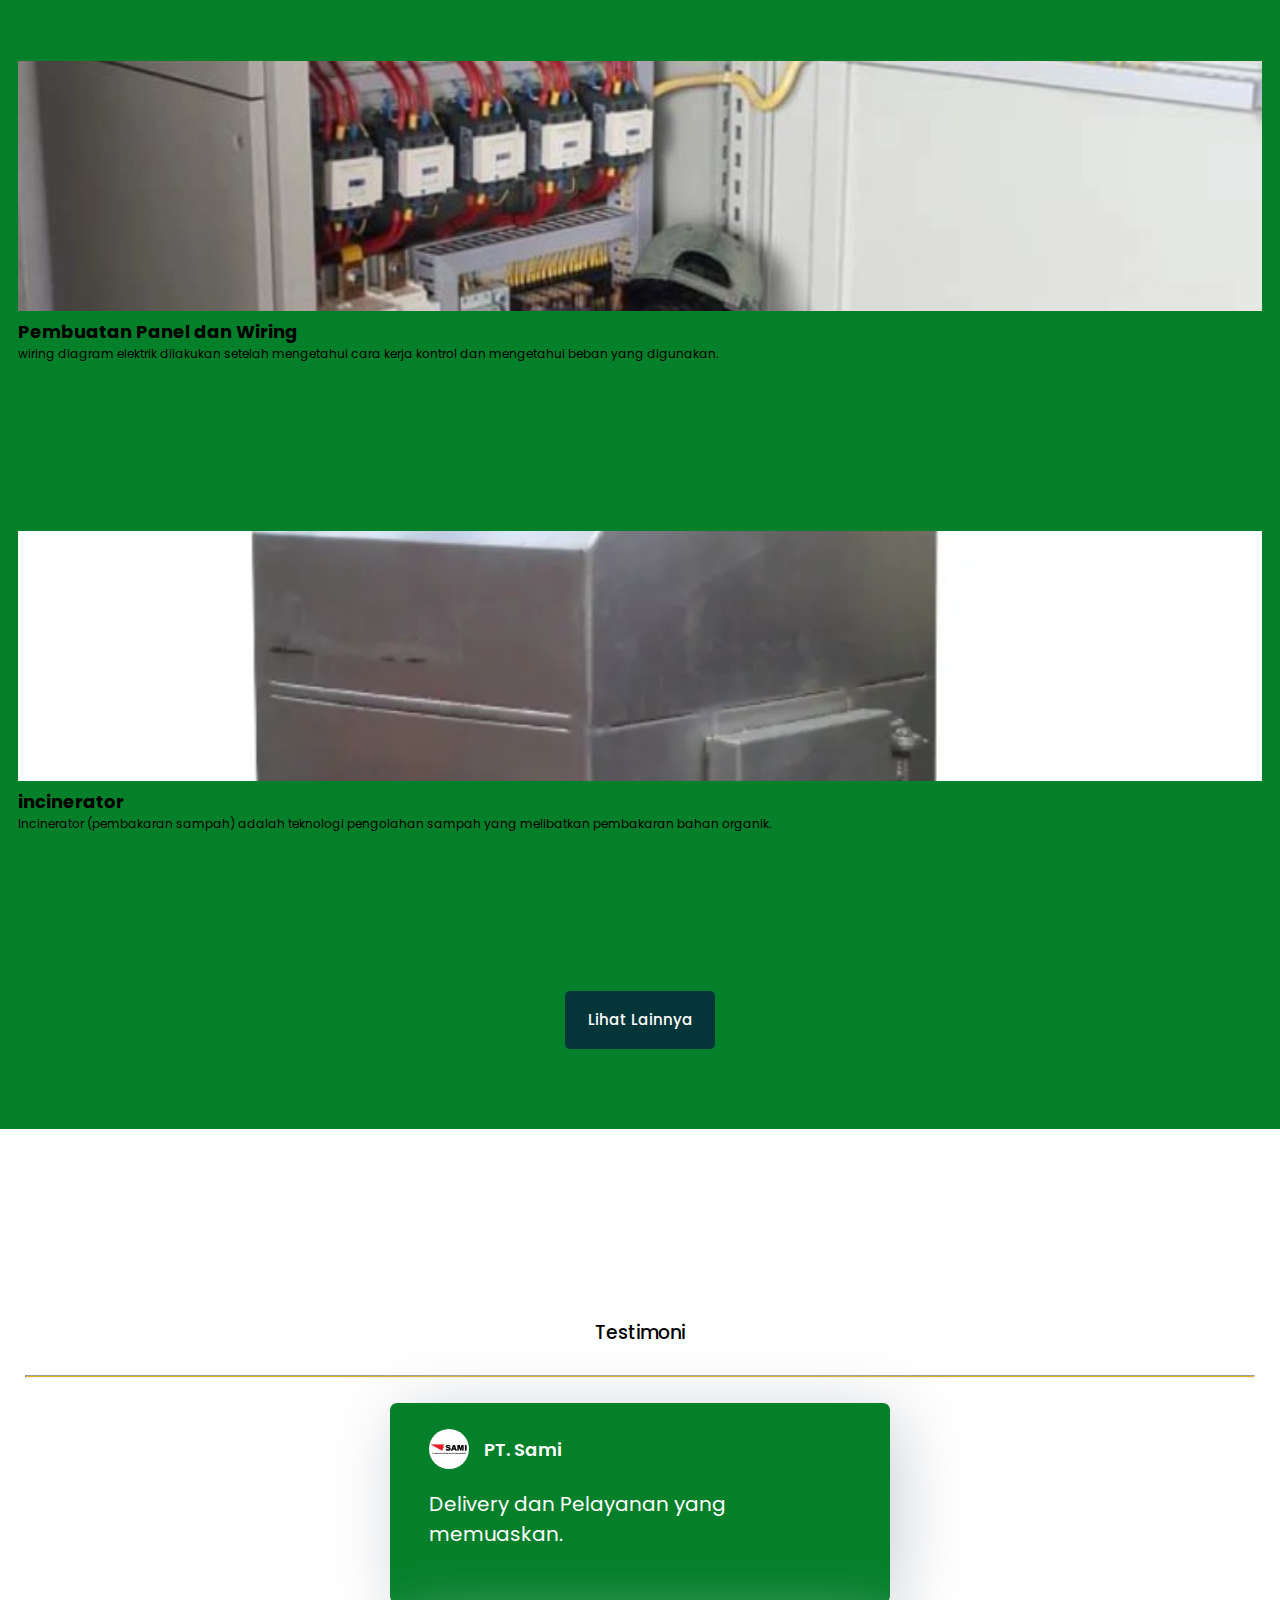
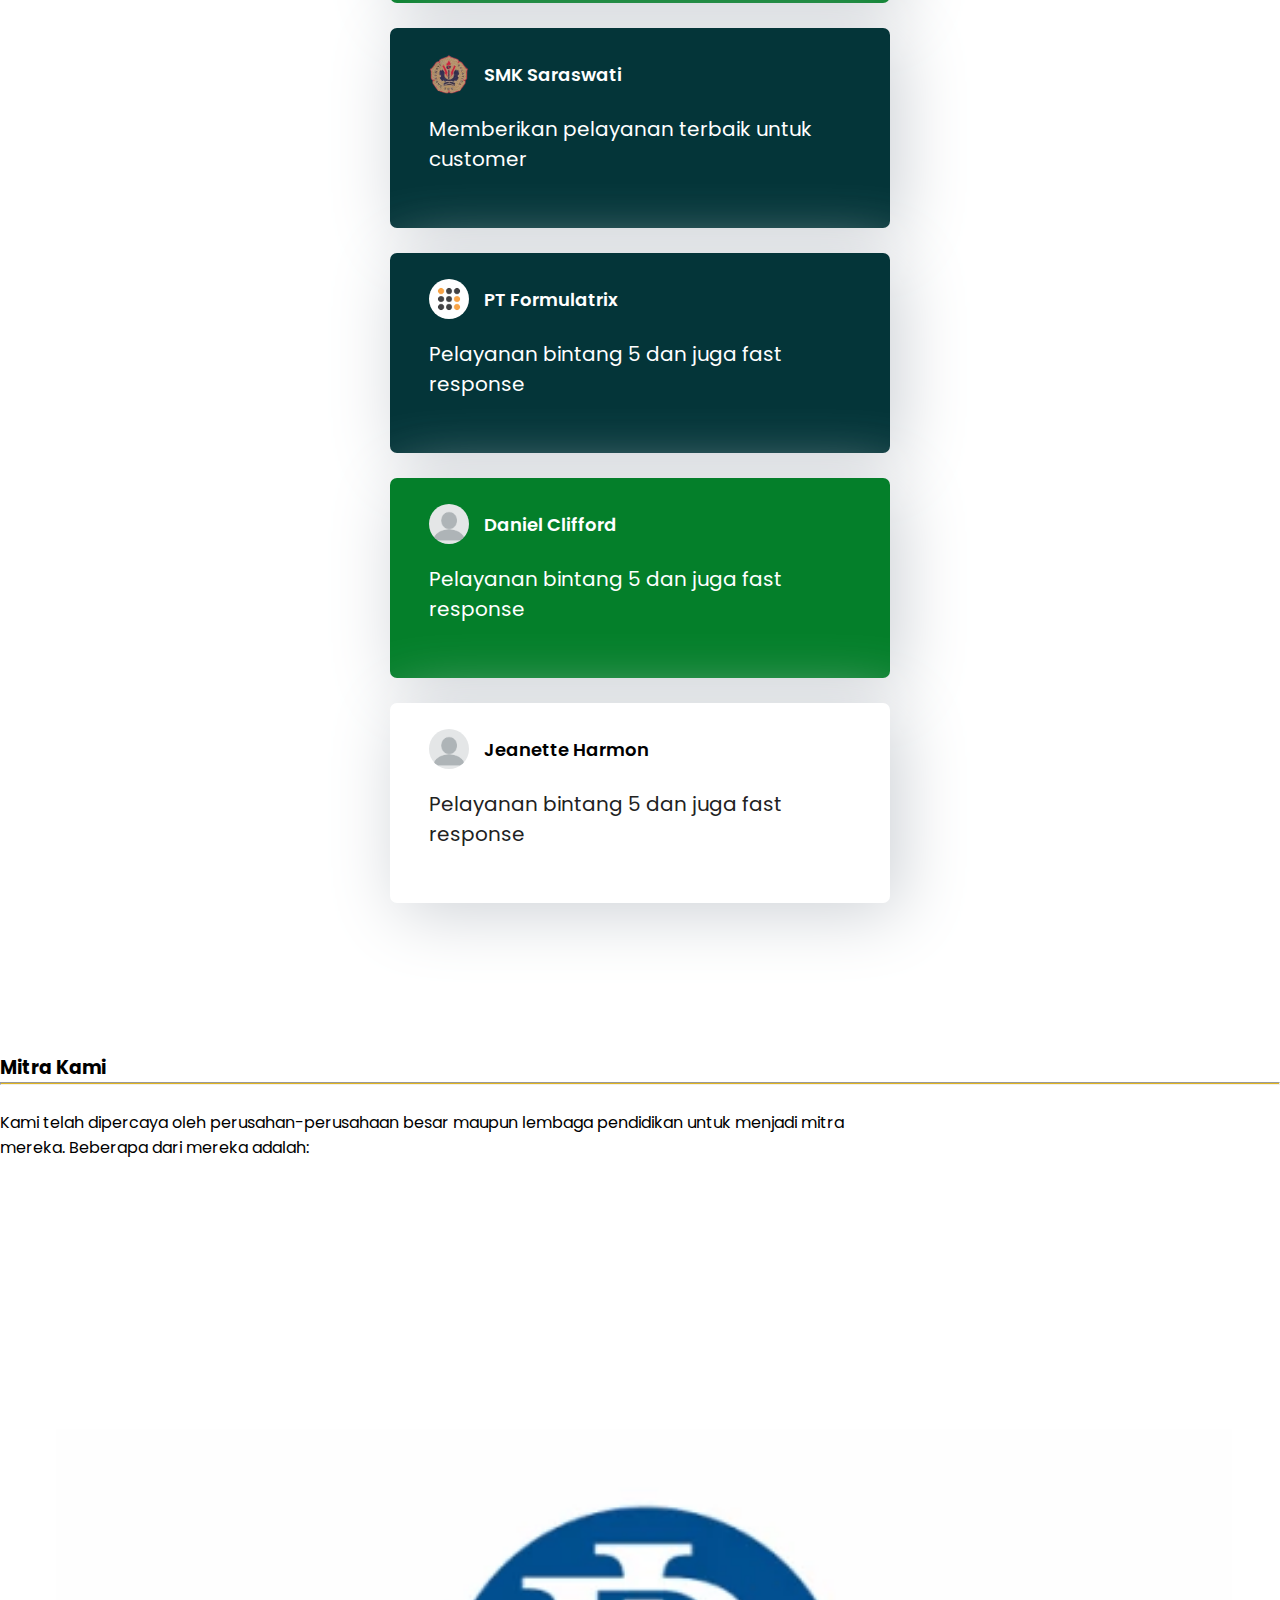
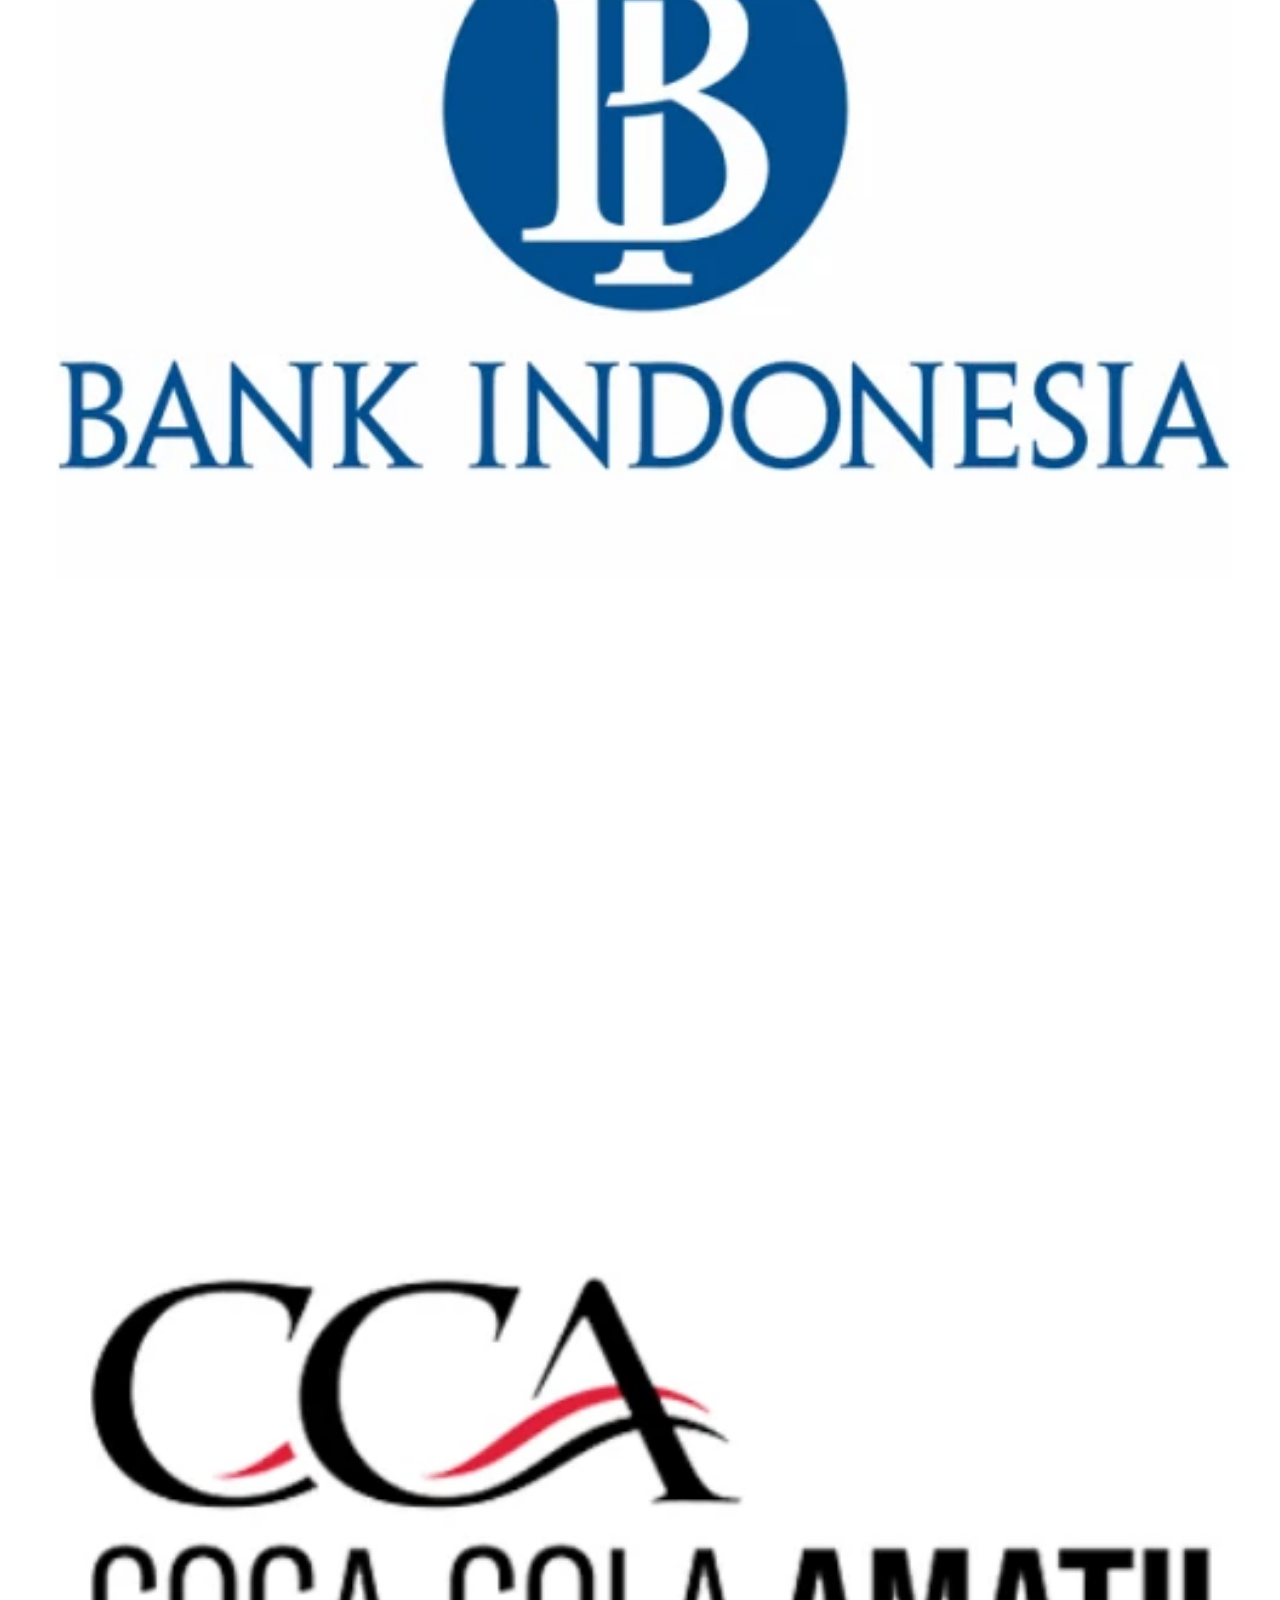
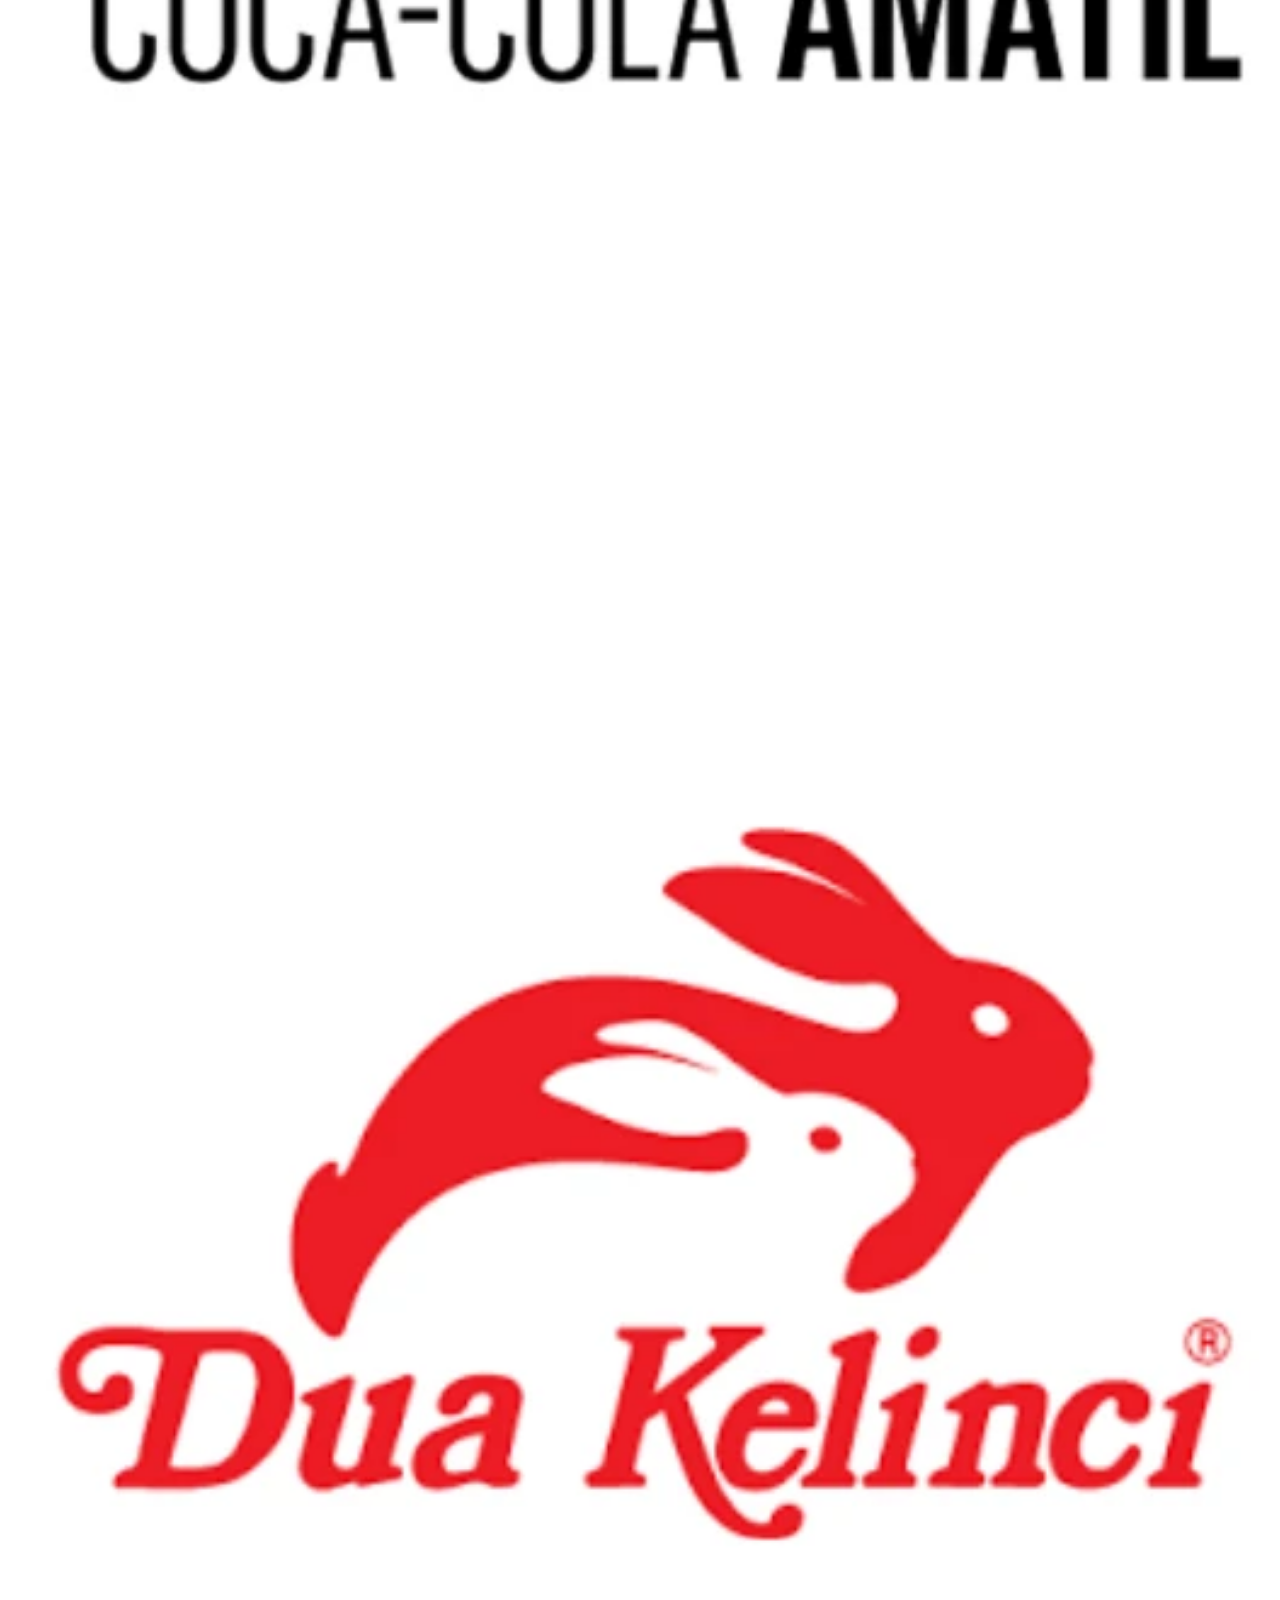
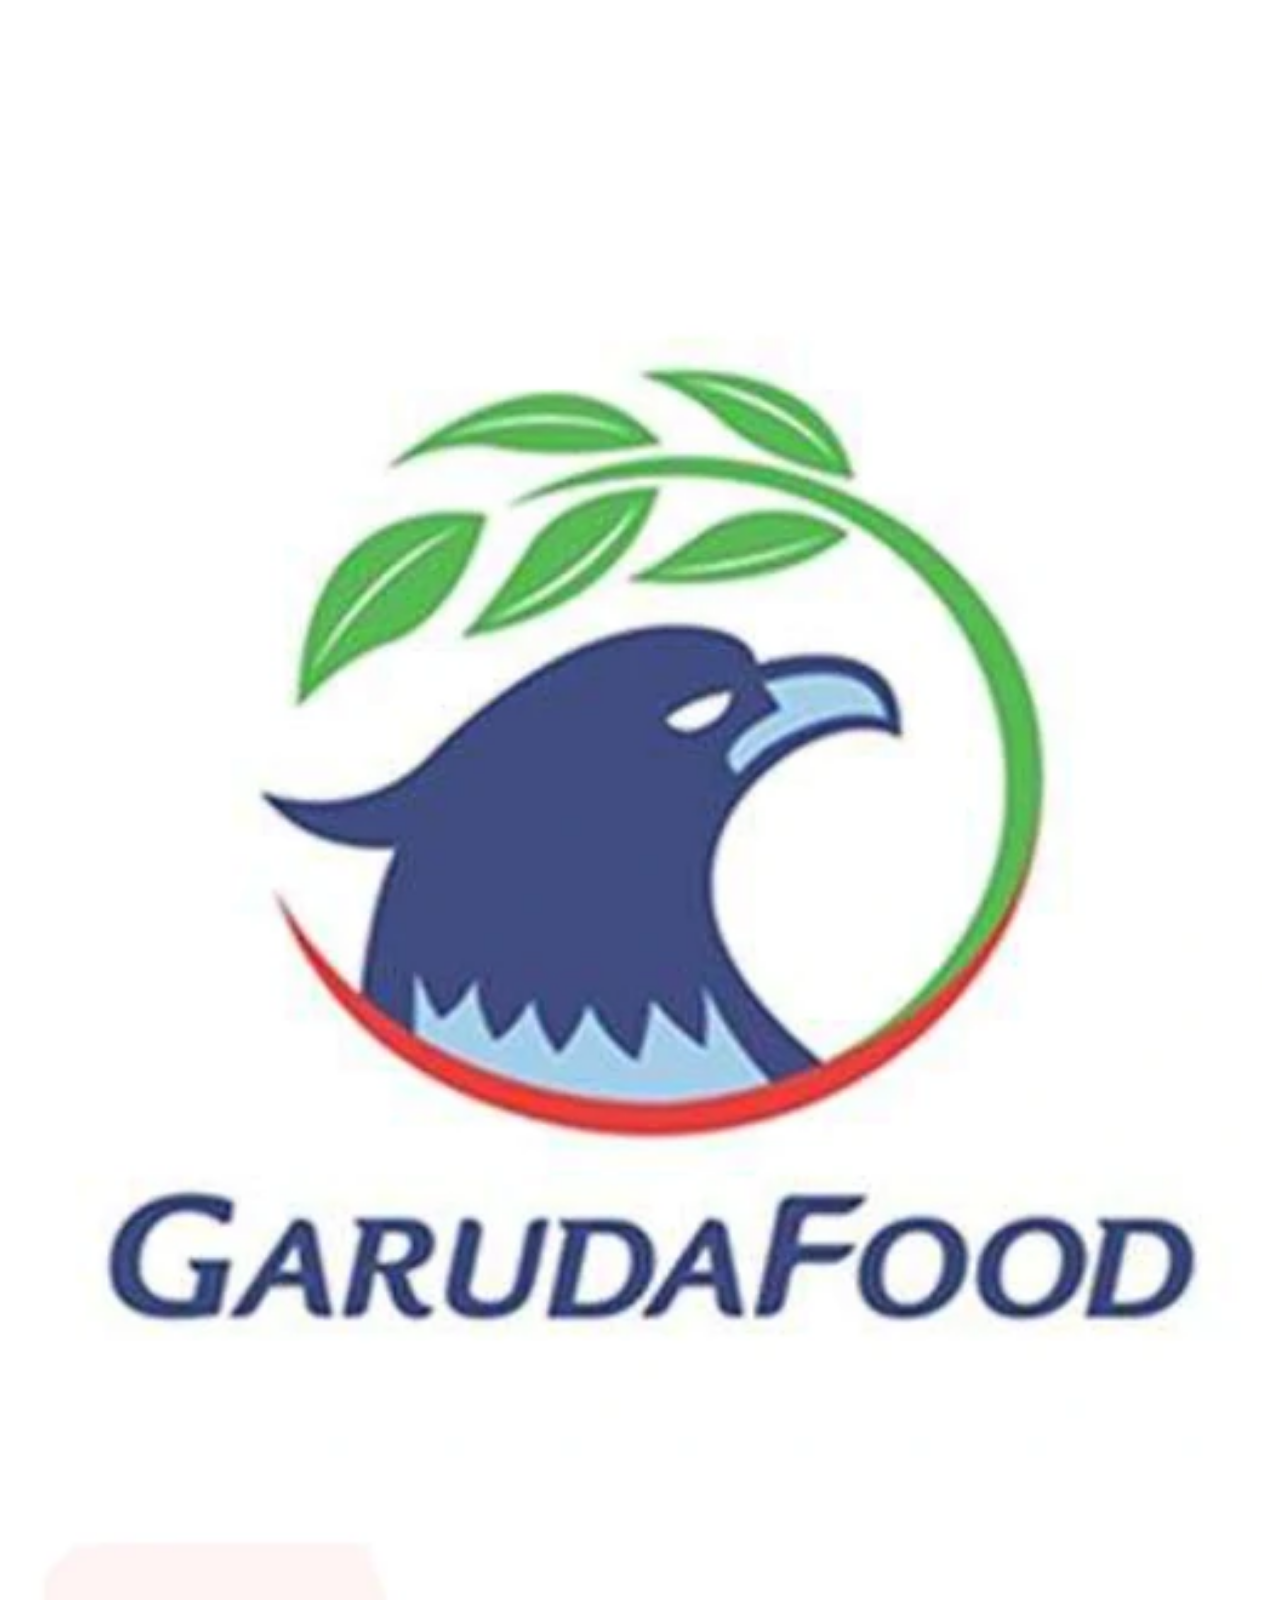
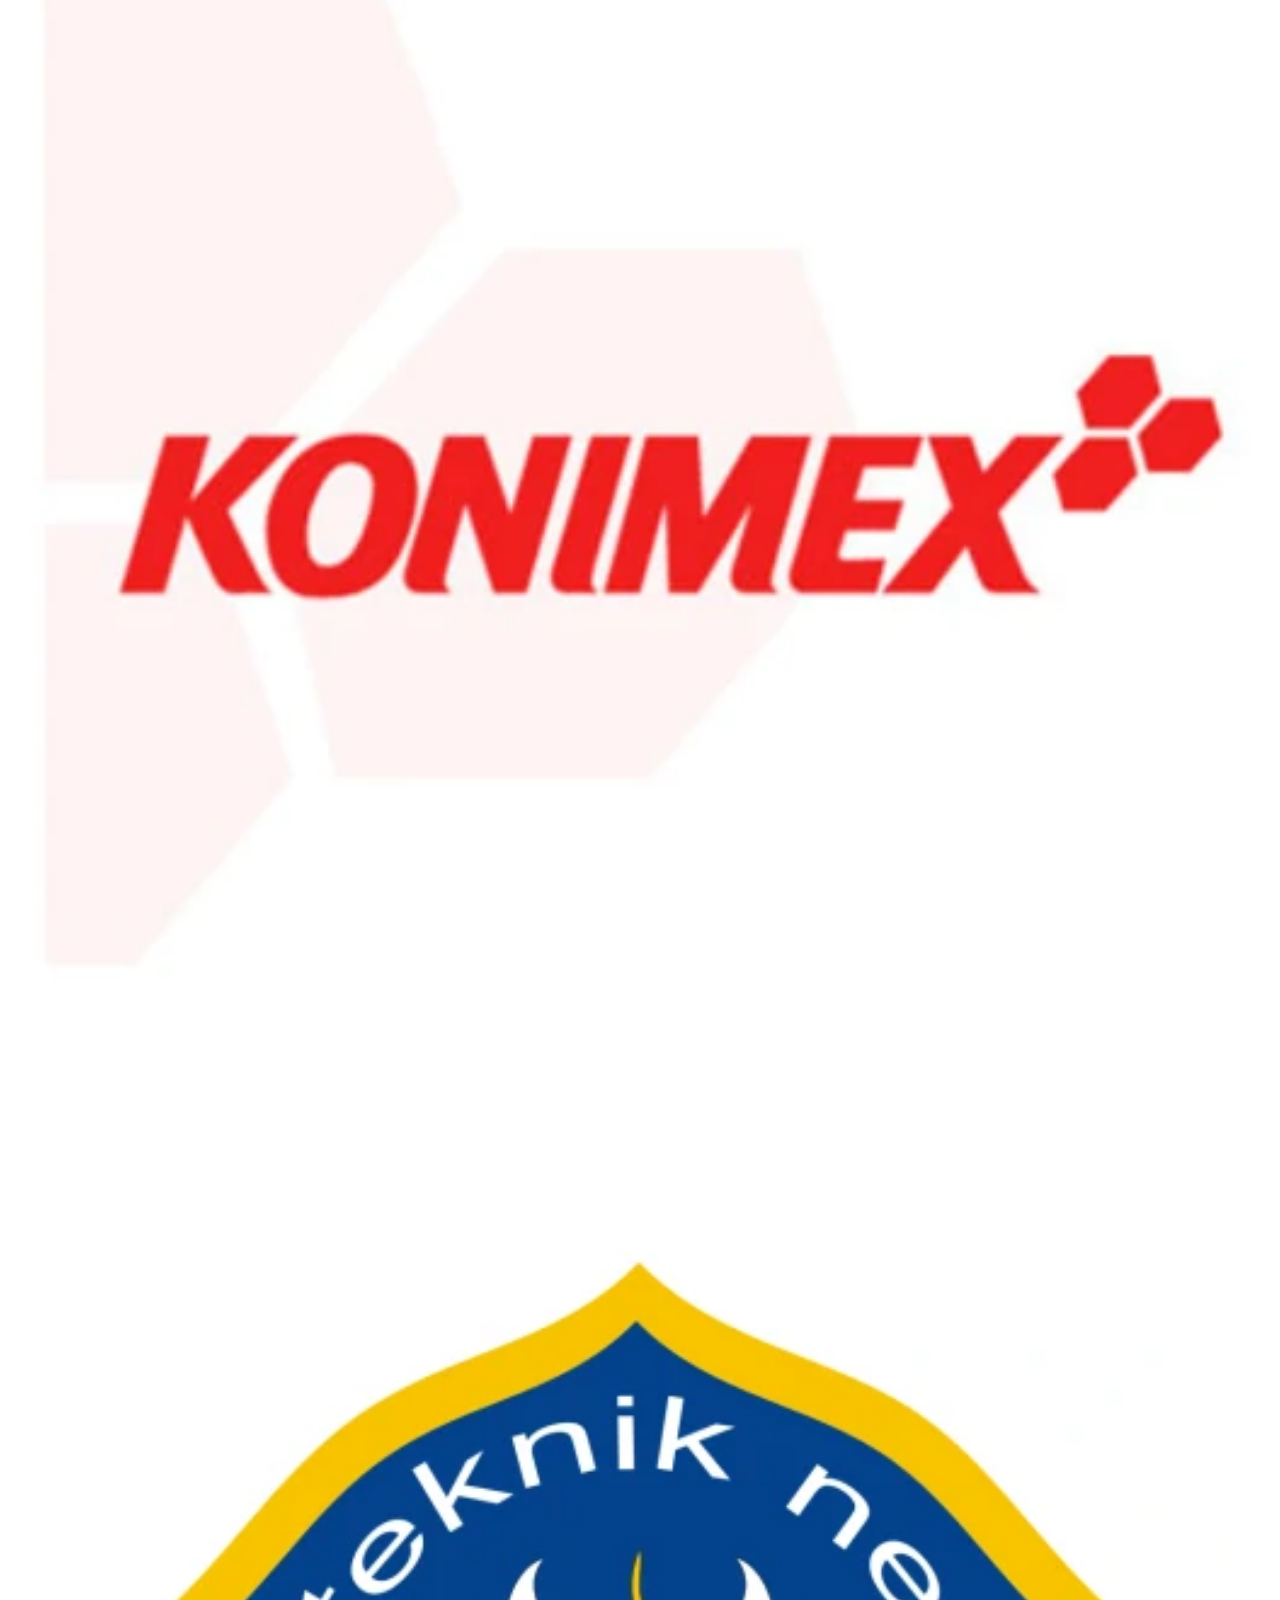
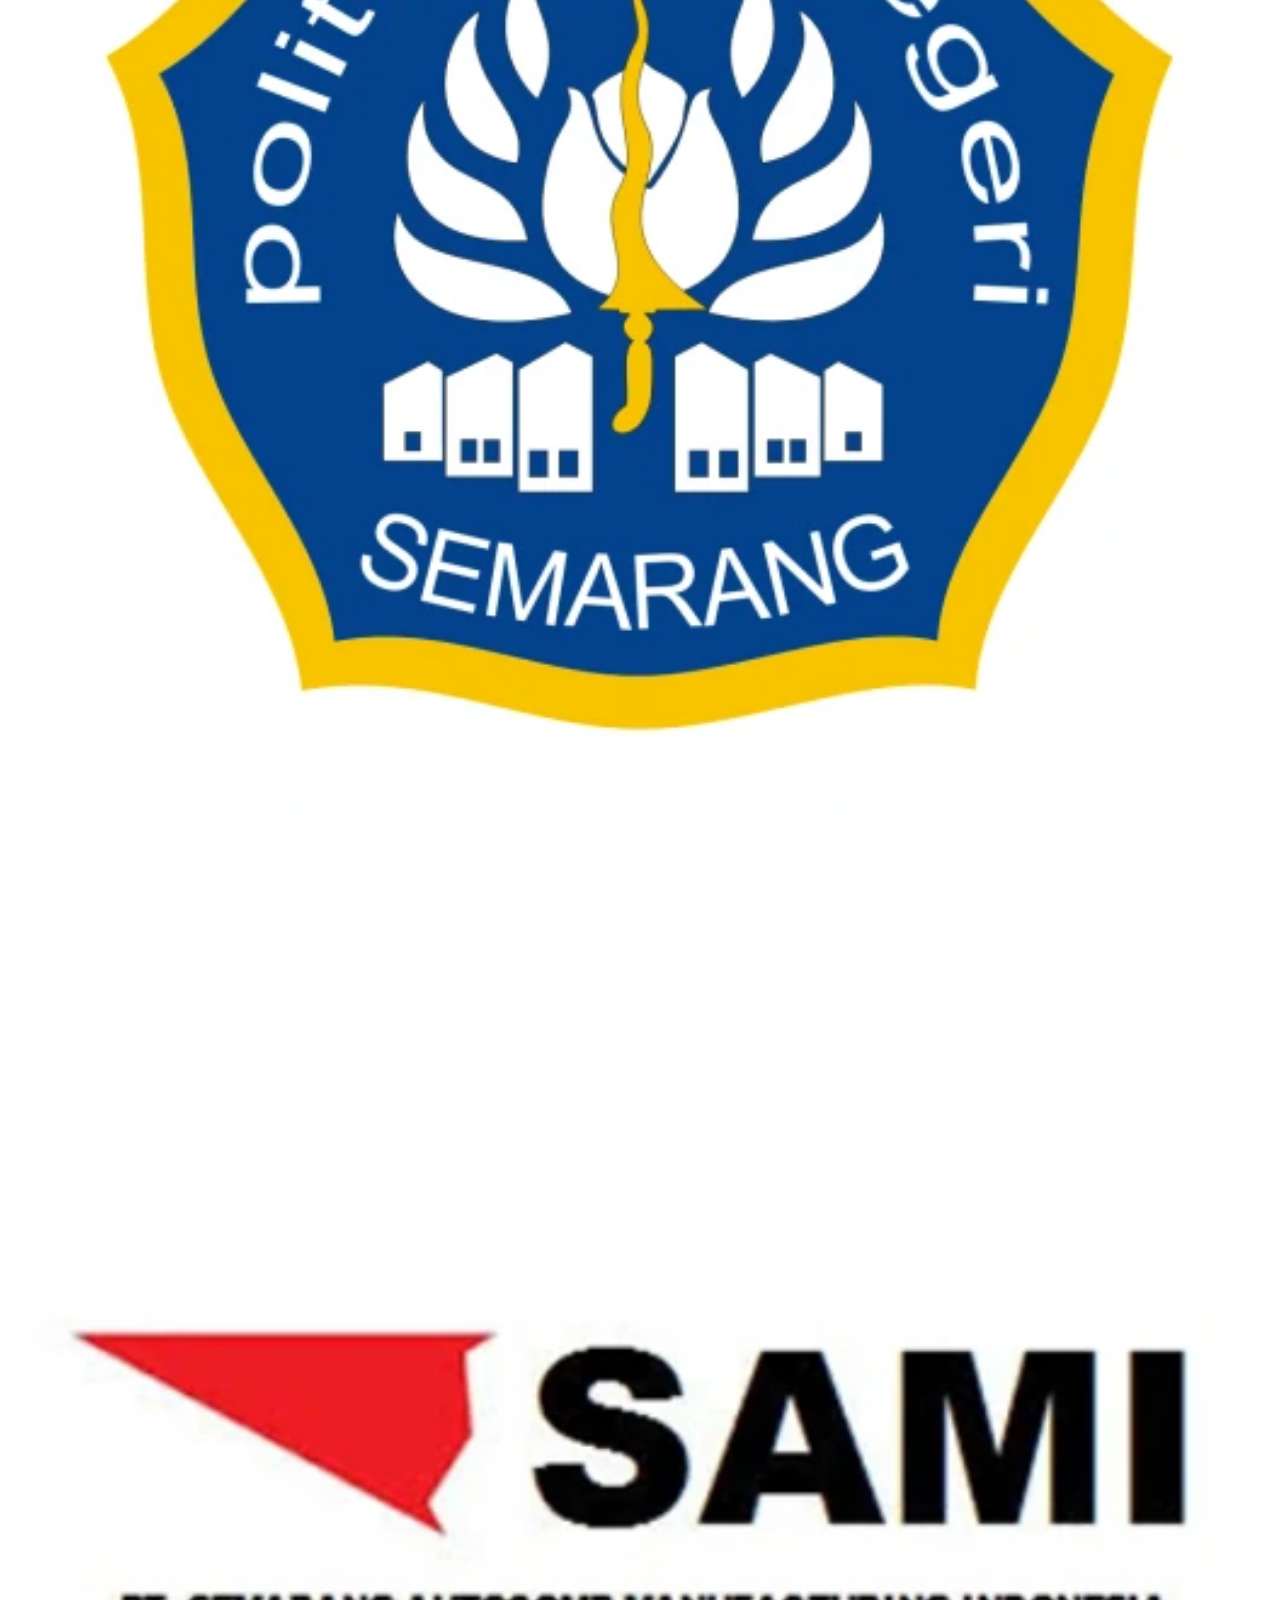
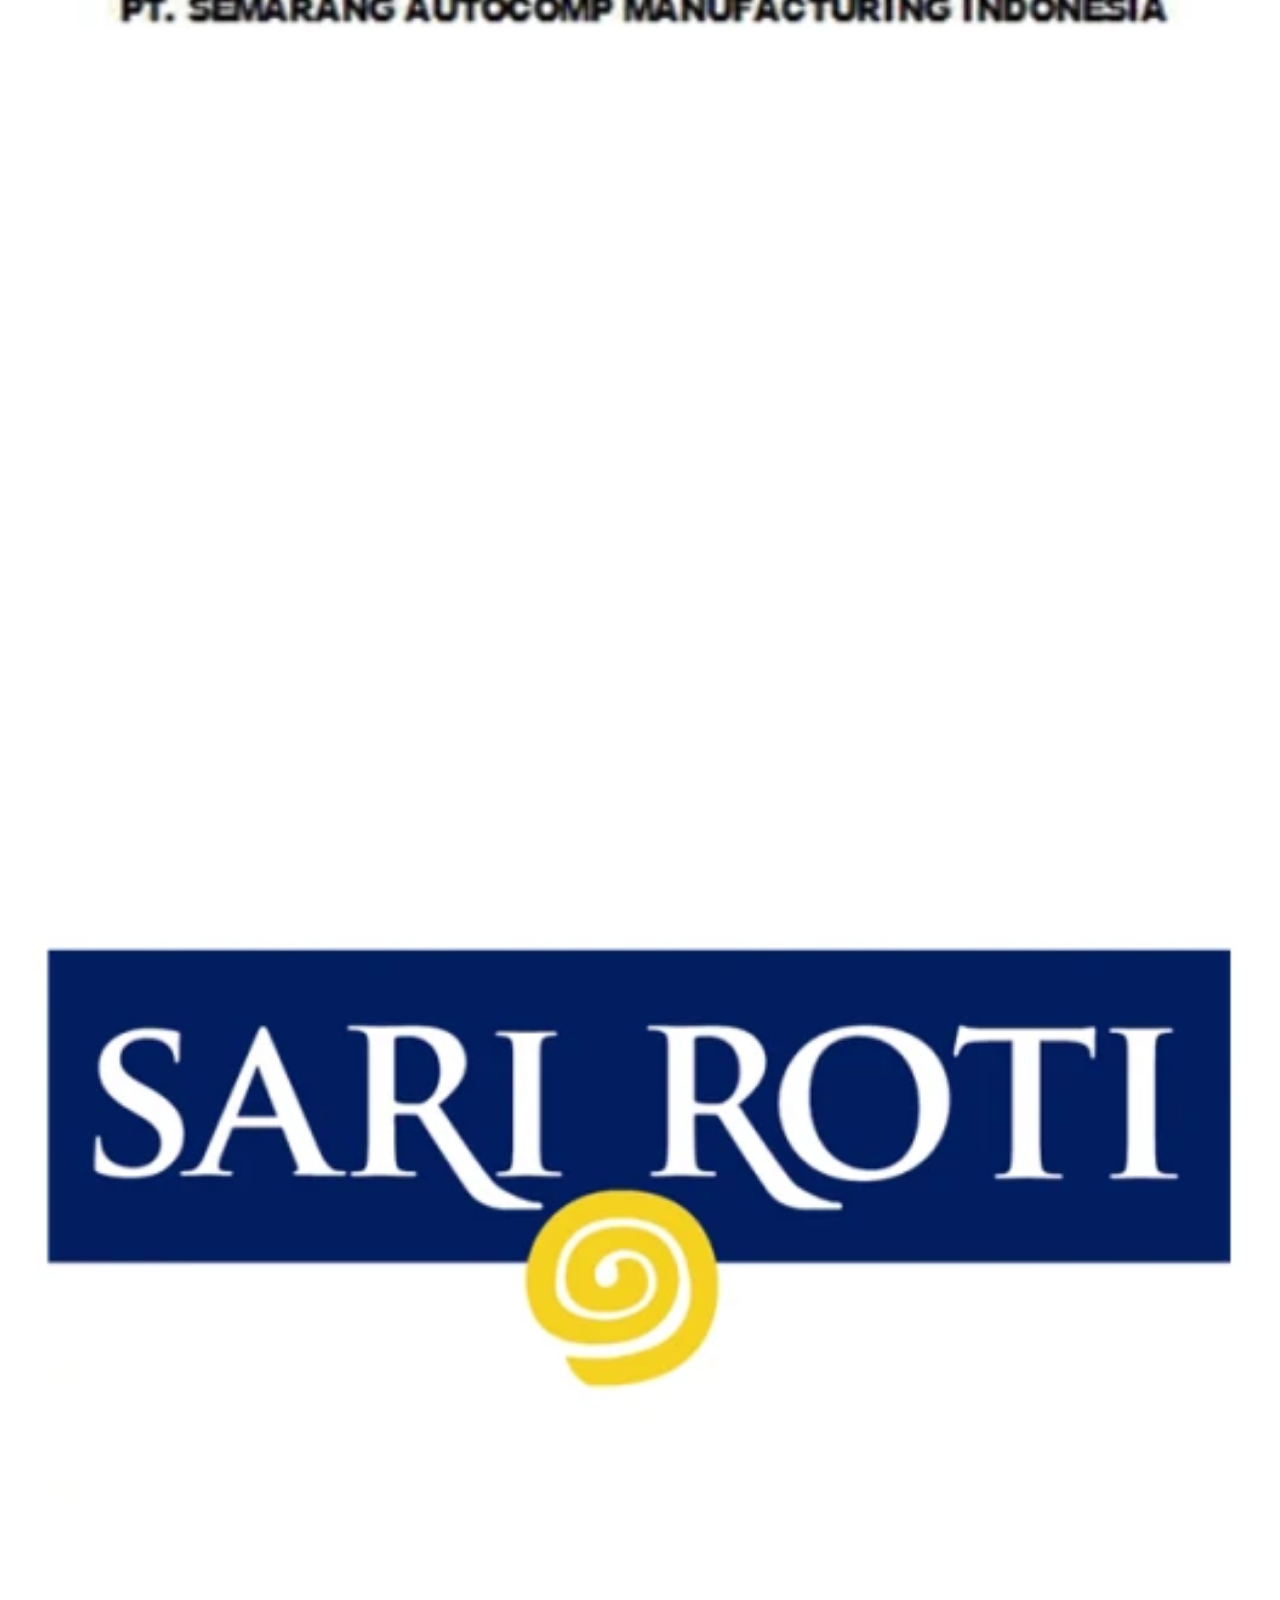
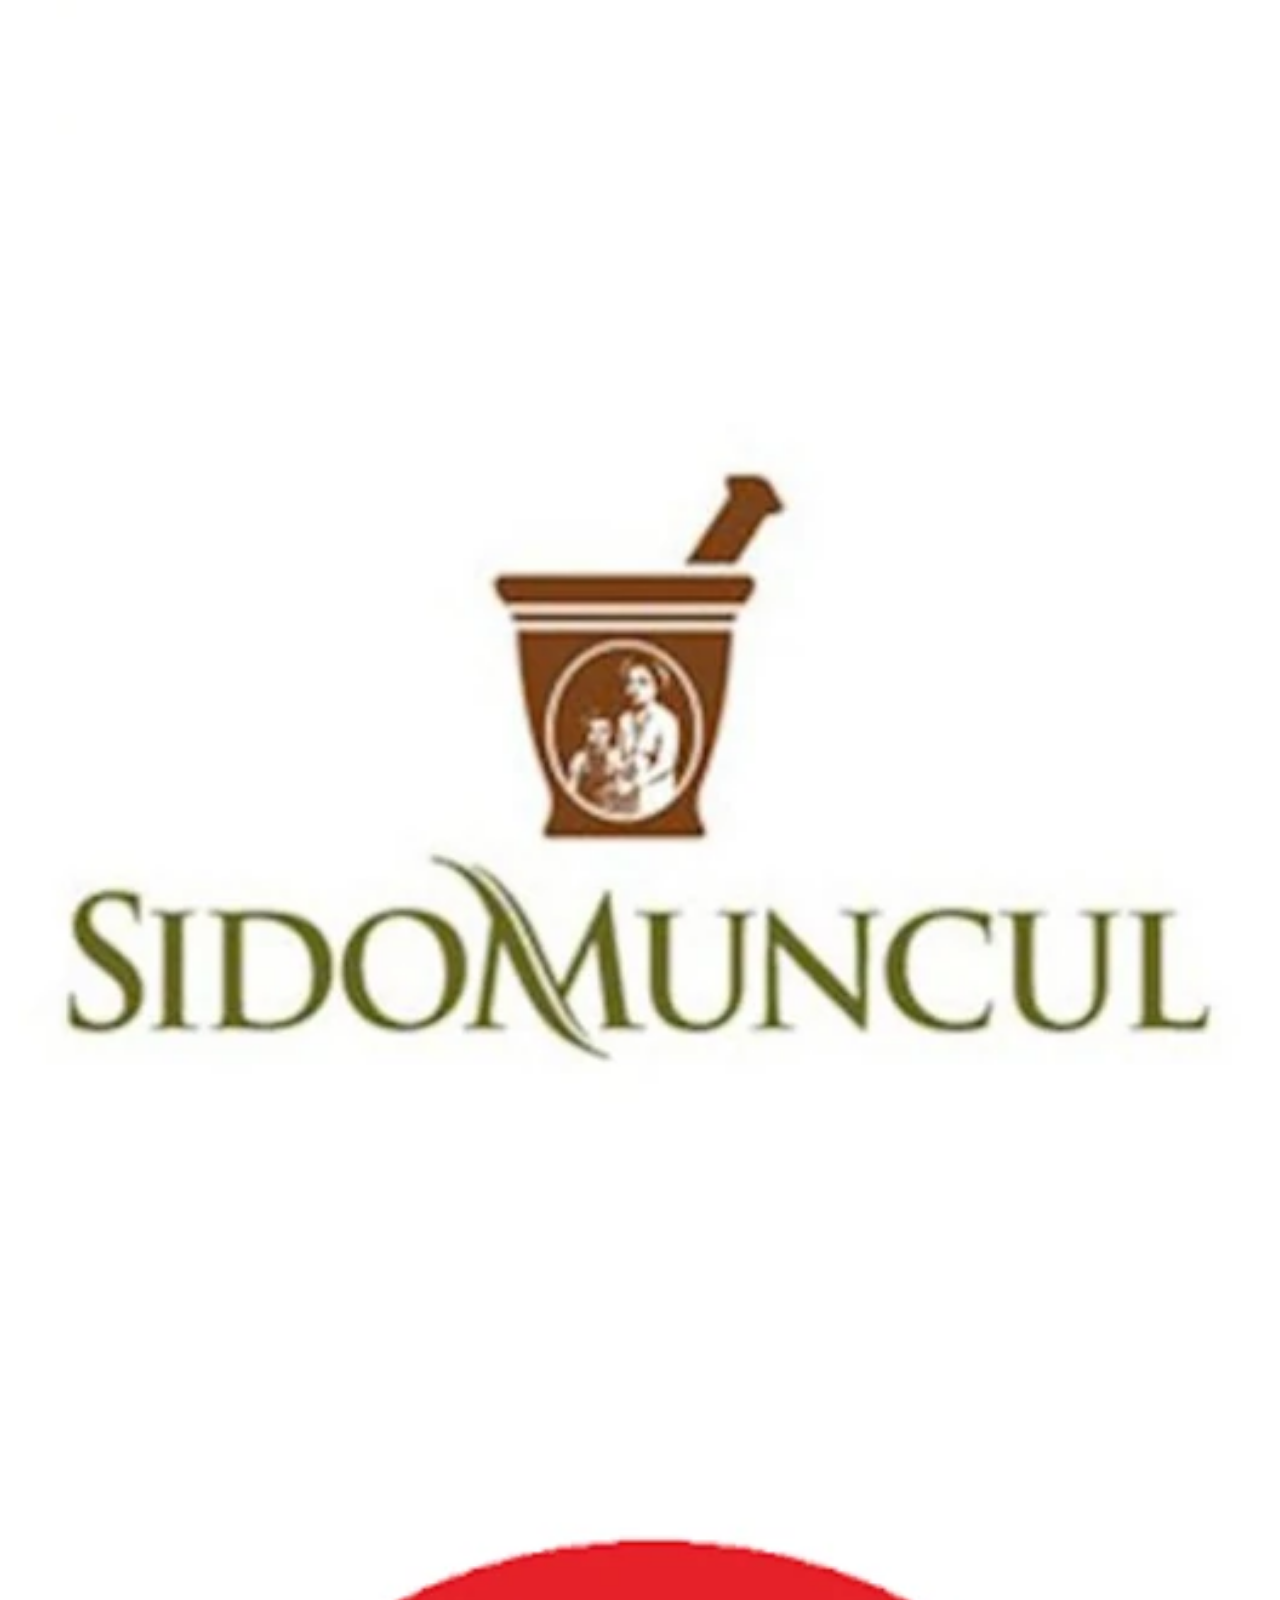
==== commit 972b507a: "Add files via upload" ====
--- a/index.html
+++ b/index.html
@@ -22,7 +22,7 @@
         <div class="bg-back">
             <h1>General Contractor & Supplier</h1>
             <div class="tombol">
-              <h4><a href="#">WhatsApp</a></h4>
+              <h4><a href="https://wa.me/08122508170">WhatsApp</a></h4>
             </div>
         </div>
     </section>
--- a/css/style.css
+++ b/css/style.css
@@ -679,7 +679,7 @@
     }
     
     .container{
-        border: 5px solid green;
+/*         border: 5px solid green; */
     }
 
     .maps{
@@ -707,7 +707,7 @@
     }
     
     .container{
-        border: 5px solid blue; 
+/*         border: 5px solid blue;  */
     }
 
     .head .bg-back h1{
@@ -810,7 +810,7 @@
     }
 
     .container{
-        border: 5px solid yellow;
+/*         border: 5px solid yellow; */
         
     }
 
@@ -849,4 +849,4 @@
         width: 90%;
         height: 70%;
     } */
-}+}
